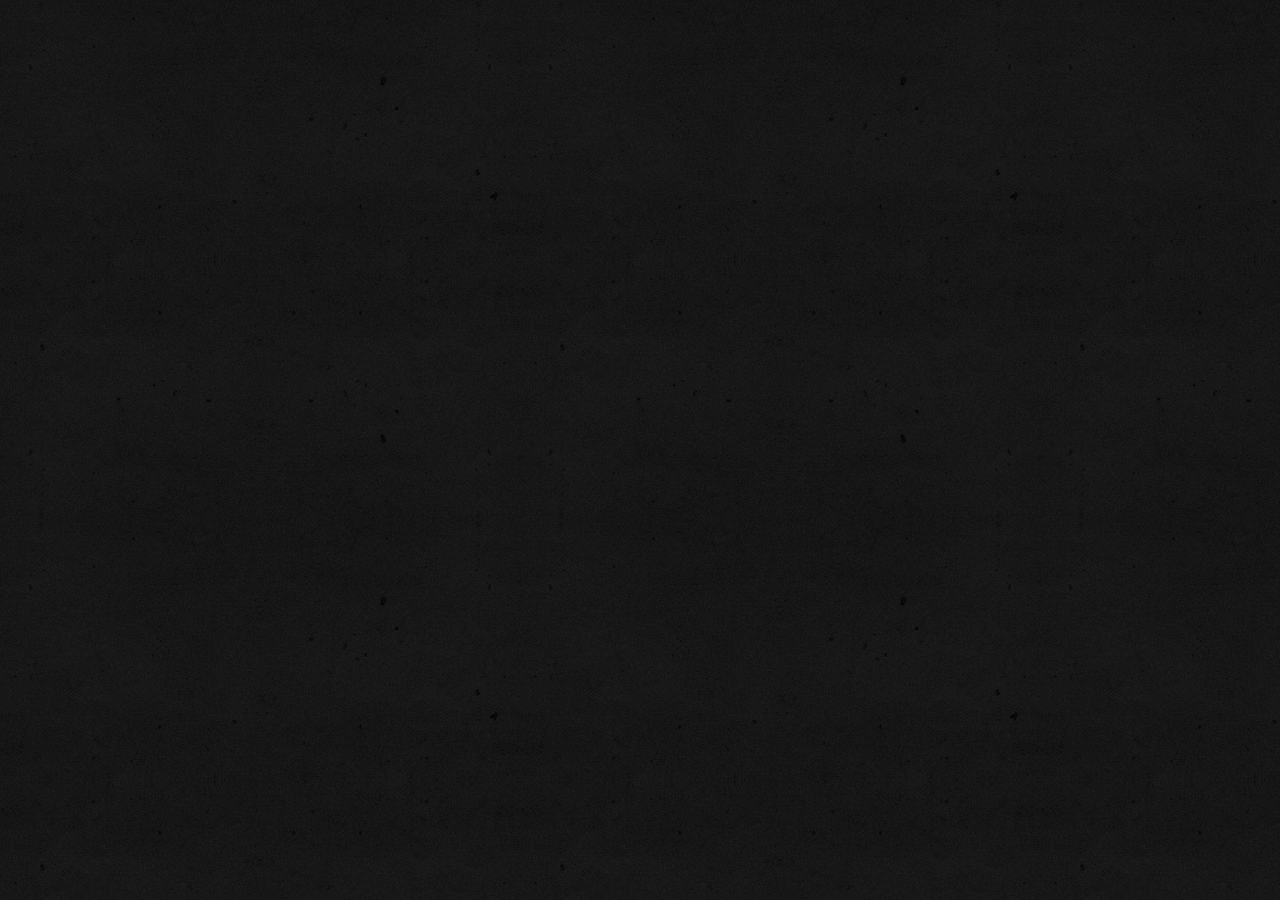
==== index.html @ 07c89851 "Moved code to root" ====
<!doctype html>
<html lang="en">

<head>
    <base href="./">
    <meta charset="utf-8">
    <title>SEO-POT</title>
    <meta name="viewport" content="width=device-width, initial-scale=1">
    <!-- Replace to set custom icon (must be added on angular.json) -->
    <link rel="icon" type="image/x-icon" href="favicon.ico">
</head>

<body>
    <app-root></app-root>
<script type="text/javascript" src="runtime.js"></script><script type="text/javascript" src="polyfills.js"></script><script type="text/javascript" src="styles.js"></script><script type="text/javascript" src="vendor.js"></script><script type="text/javascript" src="main.js"></script></body>

</html>
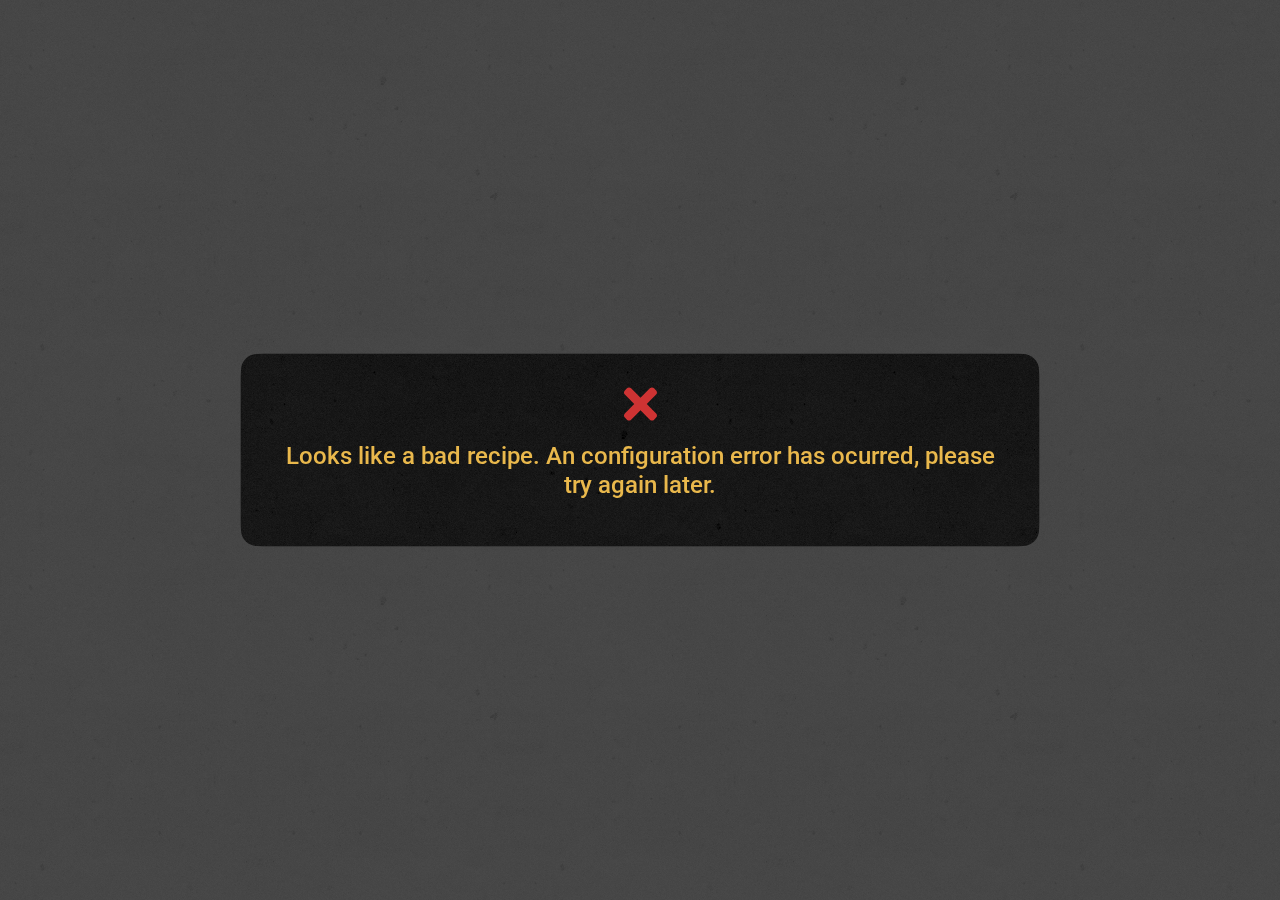
==== commit 2ff3ba1f: "Preparing front to PROD" ====
--- a/index.html
+++ b/index.html
@@ -2,16 +2,16 @@
 <html lang="en">
 
 <head>
-    <base href="./">
+    <base href="/">
     <meta charset="utf-8">
     <title>SEO-POT</title>
     <meta name="viewport" content="width=device-width, initial-scale=1">
     <!-- Replace to set custom icon (must be added on angular.json) -->
     <link rel="icon" type="image/x-icon" href="favicon.ico">
-</head>
+<link rel="stylesheet" href="styles.f78986ed3b0dd00b4188.css"></head>
 
 <body>
     <app-root></app-root>
-<script type="text/javascript" src="runtime.js"></script><script type="text/javascript" src="polyfills.js"></script><script type="text/javascript" src="styles.js"></script><script type="text/javascript" src="vendor.js"></script><script type="text/javascript" src="main.js"></script></body>
+<script type="text/javascript" src="runtime.ec2944dd8b20ec099bf3.js"></script><script type="text/javascript" src="polyfills.30e1af06e0415ccb7e4e.js"></script><script type="text/javascript" src="main.c012e80122e0818bb654.js"></script></body>
 
 </html>--- a/styles.f78986ed3b0dd00b4188.css
+++ b/styles.f78986ed3b0dd00b4188.css
@@ -0,0 +1,6 @@
+@import url(https://fonts.googleapis.com/css?family=Montserrat:700);@import url(https://fonts.googleapis.com/css?family=Roboto);/*!
+ * Bootstrap v4.1.3 (https://getbootstrap.com/)
+ * Copyright 2011-2018 The Bootstrap Authors
+ * Copyright 2011-2018 Twitter, Inc.
+ * Licensed under MIT (https://github.com/twbs/bootstrap/blob/master/LICENSE)
+ */:root{--blue:#007bff;--indigo:#6610f2;--purple:#6f42c1;--pink:#e83e8c;--red:#dc3545;--orange:#fd7e14;--yellow:#ffc107;--green:#28a745;--teal:#20c997;--cyan:#17a2b8;--white:#fff;--gray:#6c757d;--gray-dark:#343a40;--primary:#007bff;--secondary:#6c757d;--success:#28a745;--info:#17a2b8;--warning:#ffc107;--danger:#dc3545;--light:#f8f9fa;--dark:#343a40;--breakpoint-xs:0;--breakpoint-sm:576px;--breakpoint-md:768px;--breakpoint-lg:992px;--breakpoint-xl:1200px;--font-family-sans-serif:-apple-system,BlinkMacSystemFont,"Segoe UI",Roboto,"Helvetica Neue",Arial,sans-serif,"Apple Color Emoji","Segoe UI Emoji","Segoe UI Symbol","Noto Color Emoji";--font-family-monospace:SFMono-Regular,Menlo,Monaco,Consolas,"Liberation Mono","Courier New",monospace}*,::after,::before{box-sizing:border-box}html{font-family:sans-serif;line-height:1.15;-webkit-text-size-adjust:100%;-ms-text-size-adjust:100%;-ms-overflow-style:scrollbar;-webkit-tap-highlight-color:transparent}@-ms-viewport{width:device-width}article,aside,figcaption,figure,footer,header,hgroup,main,nav,section{display:block}body{margin:0;font-family:-apple-system,BlinkMacSystemFont,"Segoe UI",Roboto,"Helvetica Neue",Arial,sans-serif,"Apple Color Emoji","Segoe UI Emoji","Segoe UI Symbol","Noto Color Emoji";line-height:1.5;text-align:left}[tabindex="-1"]:focus{outline:0!important}h1,h2,h3,h4,h5,h6{margin-top:0}dl,ol,p,ul{margin-top:0;margin-bottom:1rem}abbr[data-original-title],abbr[title]{text-decoration:underline;-webkit-text-decoration:underline dotted;text-decoration:underline dotted;cursor:help;border-bottom:0}address{margin-bottom:1rem;font-style:normal;line-height:inherit}ol ol,ol ul,ul ol,ul ul{margin-bottom:0}dt{font-weight:700}dd{margin-bottom:.5rem;margin-left:0}blockquote,figure{margin:0 0 1rem}dfn{font-style:italic}b,strong{font-weight:bolder}sub,sup{position:relative;font-size:75%;line-height:0;vertical-align:baseline}sub{bottom:-.25em}sup{top:-.5em}a{color:#007bff;text-decoration:none;background-color:transparent;-webkit-text-decoration-skip:objects}a:hover{color:#0056b3;text-decoration:underline}a:not([href]):not([tabindex]),a:not([href]):not([tabindex]):focus,a:not([href]):not([tabindex]):hover{color:inherit;text-decoration:none}a:not([href]):not([tabindex]):focus{outline:0}code,kbd,pre,samp{font-family:SFMono-Regular,Menlo,Monaco,Consolas,"Liberation Mono","Courier New",monospace;font-size:1em}pre{margin-top:0;margin-bottom:1rem;overflow:auto;-ms-overflow-style:scrollbar}img{vertical-align:middle;border-style:none}svg{overflow:hidden;vertical-align:middle}table{border-collapse:collapse}caption{padding-top:.75rem;padding-bottom:.75rem;color:#6c757d;text-align:left;caption-side:bottom}th{text-align:inherit}label{display:inline-block;margin-bottom:.5rem}button{border-radius:0}button:focus{outline:dotted 1px;outline:-webkit-focus-ring-color auto 5px}button,input,optgroup,select,textarea{margin:0;font-family:inherit;font-size:inherit;line-height:inherit}button,input{overflow:visible}button,select{text-transform:none}[type=reset],[type=submit],button,html [type=button]{-webkit-appearance:button}[type=button]::-moz-focus-inner,[type=reset]::-moz-focus-inner,[type=submit]::-moz-focus-inner,button::-moz-focus-inner{padding:0;border-style:none}input[type=checkbox],input[type=radio]{box-sizing:border-box;padding:0}input[type=date],input[type=datetime-local],input[type=month],input[type=time]{-webkit-appearance:listbox}textarea{overflow:auto;resize:vertical}fieldset{min-width:0;padding:0;margin:0;border:0}legend{display:block;width:100%;max-width:100%;padding:0;margin-bottom:.5rem;font-size:1.5rem;line-height:inherit;color:inherit;white-space:normal}progress{vertical-align:baseline}[type=number]::-webkit-inner-spin-button,[type=number]::-webkit-outer-spin-button{height:auto}[type=search]{outline-offset:-2px;-webkit-appearance:none}[type=search]::-webkit-search-cancel-button,[type=search]::-webkit-search-decoration{-webkit-appearance:none}::-webkit-file-upload-button{font:inherit;-webkit-appearance:button}output{display:inline-block}summary{display:list-item;cursor:pointer}template{display:none}[hidden]{display:none!important}.h1,.h2,.h3,.h4,.h5,.h6,h1,h2,h3,h4,h5,h6{margin-bottom:.5rem;font-family:inherit;font-weight:500;line-height:1.2;color:inherit}.h1,h1{font-size:2.5rem}.h2,h2{font-size:2rem}.h3,h3{font-size:1.75rem}.h4,h4{font-size:1.5rem}.h5,h5{font-size:1.25rem}.h6,h6{font-size:1rem}.lead{font-size:1.25rem;font-weight:300}.display-1{font-size:6rem;font-weight:300;line-height:1.2}.display-2{font-size:5.5rem;font-weight:300;line-height:1.2}.display-3{font-size:4.5rem;font-weight:300;line-height:1.2}.display-4{font-size:3.5rem;font-weight:300;line-height:1.2}hr{box-sizing:content-box;height:0;overflow:visible;margin-top:1rem;margin-bottom:1rem;border:0;border-top:1px solid rgba(0,0,0,.1)}.small,small{font-size:80%;font-weight:400}.mark,mark{padding:.2em;background-color:#fcf8e3}.list-inline,.list-unstyled{padding-left:0;list-style:none}.list-inline-item{display:inline-block}.list-inline-item:not(:last-child){margin-right:.5rem}.initialism{font-size:90%;text-transform:uppercase}.blockquote{margin-bottom:1rem;font-size:1.25rem}.blockquote-footer{display:block;font-size:80%;color:#6c757d}.blockquote-footer::before{content:"\2014 \00A0"}.img-fluid{max-width:100%;height:auto}.img-thumbnail{padding:.25rem;background-color:#fff;border:1px solid #dee2e6;border-radius:.25rem;max-width:100%;height:auto}.figure{display:inline-block}.figure-img{margin-bottom:.5rem;line-height:1}.figure-caption{font-size:90%;color:#6c757d}code{font-size:87.5%;color:#e83e8c;word-break:break-word}a>code{color:inherit}kbd{padding:.2rem .4rem;font-size:87.5%;color:#fff;background-color:#212529;border-radius:.2rem}kbd kbd{padding:0;font-size:100%;font-weight:700}pre{display:block;font-size:87.5%;color:#212529}pre code{font-size:inherit;color:inherit;word-break:normal}.pre-scrollable{max-height:340px;overflow-y:scroll}.container{width:100%;padding-right:15px;padding-left:15px;margin-right:auto;margin-left:auto}@media (min-width:576px){.container{max-width:540px}}@media (min-width:768px){.container{max-width:720px}}@media (min-width:992px){.container{max-width:960px}}@media (min-width:1200px){.container{max-width:1140px}}.container-fluid{width:100%;padding-right:15px;padding-left:15px;margin-right:auto;margin-left:auto}.row{display:flex;flex-wrap:wrap;margin-right:-15px;margin-left:-15px}.no-gutters{margin-right:0;margin-left:0}.no-gutters>.col,.no-gutters>[class*=col-]{padding-right:0;padding-left:0}.col,.col-1,.col-10,.col-11,.col-12,.col-2,.col-3,.col-4,.col-5,.col-6,.col-7,.col-8,.col-9,.col-auto,.col-lg,.col-lg-1,.col-lg-10,.col-lg-11,.col-lg-12,.col-lg-2,.col-lg-3,.col-lg-4,.col-lg-5,.col-lg-6,.col-lg-7,.col-lg-8,.col-lg-9,.col-lg-auto,.col-md,.col-md-1,.col-md-10,.col-md-11,.col-md-12,.col-md-2,.col-md-3,.col-md-4,.col-md-5,.col-md-6,.col-md-7,.col-md-8,.col-md-9,.col-md-auto,.col-sm,.col-sm-1,.col-sm-10,.col-sm-11,.col-sm-12,.col-sm-2,.col-sm-3,.col-sm-4,.col-sm-5,.col-sm-6,.col-sm-7,.col-sm-8,.col-sm-9,.col-sm-auto,.col-xl,.col-xl-1,.col-xl-10,.col-xl-11,.col-xl-12,.col-xl-2,.col-xl-3,.col-xl-4,.col-xl-5,.col-xl-6,.col-xl-7,.col-xl-8,.col-xl-9,.col-xl-auto{position:relative;width:100%;min-height:1px;padding-right:15px;padding-left:15px}.col{flex-basis:0;flex-grow:1;max-width:100%}.col-auto{flex:0 0 auto;width:auto;max-width:none}.col-1{flex:0 0 8.33333333%;max-width:8.33333333%}.col-2{flex:0 0 16.66666667%;max-width:16.66666667%}.col-3{flex:0 0 25%;max-width:25%}.col-4{flex:0 0 33.33333333%;max-width:33.33333333%}.col-5{flex:0 0 41.66666667%;max-width:41.66666667%}.col-6{flex:0 0 50%;max-width:50%}.col-7{flex:0 0 58.33333333%;max-width:58.33333333%}.col-8{flex:0 0 66.66666667%;max-width:66.66666667%}.col-9{flex:0 0 75%;max-width:75%}.col-10{flex:0 0 83.33333333%;max-width:83.33333333%}.col-11{flex:0 0 91.66666667%;max-width:91.66666667%}.col-12{flex:0 0 100%;max-width:100%}.order-first{order:-1}.order-last{order:13}.order-0{order:0}.order-1{order:1}.order-2{order:2}.order-3{order:3}.order-4{order:4}.order-5{order:5}.order-6{order:6}.order-7{order:7}.order-8{order:8}.order-9{order:9}.order-10{order:10}.order-11{order:11}.order-12{order:12}.offset-1{margin-left:8.33333333%}.offset-2{margin-left:16.66666667%}.offset-3{margin-left:25%}.offset-4{margin-left:33.33333333%}.offset-5{margin-left:41.66666667%}.offset-6{margin-left:50%}.offset-7{margin-left:58.33333333%}.offset-8{margin-left:66.66666667%}.offset-9{margin-left:75%}.offset-10{margin-left:83.33333333%}.offset-11{margin-left:91.66666667%}@media (min-width:576px){.col-sm{flex-basis:0;flex-grow:1;max-width:100%}.col-sm-auto{flex:0 0 auto;width:auto;max-width:none}.col-sm-1{flex:0 0 8.33333333%;max-width:8.33333333%}.col-sm-2{flex:0 0 16.66666667%;max-width:16.66666667%}.col-sm-3{flex:0 0 25%;max-width:25%}.col-sm-4{flex:0 0 33.33333333%;max-width:33.33333333%}.col-sm-5{flex:0 0 41.66666667%;max-width:41.66666667%}.col-sm-6{flex:0 0 50%;max-width:50%}.col-sm-7{flex:0 0 58.33333333%;max-width:58.33333333%}.col-sm-8{flex:0 0 66.66666667%;max-width:66.66666667%}.col-sm-9{flex:0 0 75%;max-width:75%}.col-sm-10{flex:0 0 83.33333333%;max-width:83.33333333%}.col-sm-11{flex:0 0 91.66666667%;max-width:91.66666667%}.col-sm-12{flex:0 0 100%;max-width:100%}.order-sm-first{order:-1}.order-sm-last{order:13}.order-sm-0{order:0}.order-sm-1{order:1}.order-sm-2{order:2}.order-sm-3{order:3}.order-sm-4{order:4}.order-sm-5{order:5}.order-sm-6{order:6}.order-sm-7{order:7}.order-sm-8{order:8}.order-sm-9{order:9}.order-sm-10{order:10}.order-sm-11{order:11}.order-sm-12{order:12}.offset-sm-0{margin-left:0}.offset-sm-1{margin-left:8.33333333%}.offset-sm-2{margin-left:16.66666667%}.offset-sm-3{margin-left:25%}.offset-sm-4{margin-left:33.33333333%}.offset-sm-5{margin-left:41.66666667%}.offset-sm-6{margin-left:50%}.offset-sm-7{margin-left:58.33333333%}.offset-sm-8{margin-left:66.66666667%}.offset-sm-9{margin-left:75%}.offset-sm-10{margin-left:83.33333333%}.offset-sm-11{margin-left:91.66666667%}}@media (min-width:768px){.col-md{flex-basis:0;flex-grow:1;max-width:100%}.col-md-auto{flex:0 0 auto;width:auto;max-width:none}.col-md-1{flex:0 0 8.33333333%;max-width:8.33333333%}.col-md-2{flex:0 0 16.66666667%;max-width:16.66666667%}.col-md-3{flex:0 0 25%;max-width:25%}.col-md-4{flex:0 0 33.33333333%;max-width:33.33333333%}.col-md-5{flex:0 0 41.66666667%;max-width:41.66666667%}.col-md-6{flex:0 0 50%;max-width:50%}.col-md-7{flex:0 0 58.33333333%;max-width:58.33333333%}.col-md-8{flex:0 0 66.66666667%;max-width:66.66666667%}.col-md-9{flex:0 0 75%;max-width:75%}.col-md-10{flex:0 0 83.33333333%;max-width:83.33333333%}.col-md-11{flex:0 0 91.66666667%;max-width:91.66666667%}.col-md-12{flex:0 0 100%;max-width:100%}.order-md-first{order:-1}.order-md-last{order:13}.order-md-0{order:0}.order-md-1{order:1}.order-md-2{order:2}.order-md-3{order:3}.order-md-4{order:4}.order-md-5{order:5}.order-md-6{order:6}.order-md-7{order:7}.order-md-8{order:8}.order-md-9{order:9}.order-md-10{order:10}.order-md-11{order:11}.order-md-12{order:12}.offset-md-0{margin-left:0}.offset-md-1{margin-left:8.33333333%}.offset-md-2{margin-left:16.66666667%}.offset-md-3{margin-left:25%}.offset-md-4{margin-left:33.33333333%}.offset-md-5{margin-left:41.66666667%}.offset-md-6{margin-left:50%}.offset-md-7{margin-left:58.33333333%}.offset-md-8{margin-left:66.66666667%}.offset-md-9{margin-left:75%}.offset-md-10{margin-left:83.33333333%}.offset-md-11{margin-left:91.66666667%}}@media (min-width:992px){.col-lg{flex-basis:0;flex-grow:1;max-width:100%}.col-lg-auto{flex:0 0 auto;width:auto;max-width:none}.col-lg-1{flex:0 0 8.33333333%;max-width:8.33333333%}.col-lg-2{flex:0 0 16.66666667%;max-width:16.66666667%}.col-lg-3{flex:0 0 25%;max-width:25%}.col-lg-4{flex:0 0 33.33333333%;max-width:33.33333333%}.col-lg-5{flex:0 0 41.66666667%;max-width:41.66666667%}.col-lg-6{flex:0 0 50%;max-width:50%}.col-lg-7{flex:0 0 58.33333333%;max-width:58.33333333%}.col-lg-8{flex:0 0 66.66666667%;max-width:66.66666667%}.col-lg-9{flex:0 0 75%;max-width:75%}.col-lg-10{flex:0 0 83.33333333%;max-width:83.33333333%}.col-lg-11{flex:0 0 91.66666667%;max-width:91.66666667%}.col-lg-12{flex:0 0 100%;max-width:100%}.order-lg-first{order:-1}.order-lg-last{order:13}.order-lg-0{order:0}.order-lg-1{order:1}.order-lg-2{order:2}.order-lg-3{order:3}.order-lg-4{order:4}.order-lg-5{order:5}.order-lg-6{order:6}.order-lg-7{order:7}.order-lg-8{order:8}.order-lg-9{order:9}.order-lg-10{order:10}.order-lg-11{order:11}.order-lg-12{order:12}.offset-lg-0{margin-left:0}.offset-lg-1{margin-left:8.33333333%}.offset-lg-2{margin-left:16.66666667%}.offset-lg-3{margin-left:25%}.offset-lg-4{margin-left:33.33333333%}.offset-lg-5{margin-left:41.66666667%}.offset-lg-6{margin-left:50%}.offset-lg-7{margin-left:58.33333333%}.offset-lg-8{margin-left:66.66666667%}.offset-lg-9{margin-left:75%}.offset-lg-10{margin-left:83.33333333%}.offset-lg-11{margin-left:91.66666667%}}@media (min-width:1200px){.col-xl{flex-basis:0;flex-grow:1;max-width:100%}.col-xl-auto{flex:0 0 auto;width:auto;max-width:none}.col-xl-1{flex:0 0 8.33333333%;max-width:8.33333333%}.col-xl-2{flex:0 0 16.66666667%;max-width:16.66666667%}.col-xl-3{flex:0 0 25%;max-width:25%}.col-xl-4{flex:0 0 33.33333333%;max-width:33.33333333%}.col-xl-5{flex:0 0 41.66666667%;max-width:41.66666667%}.col-xl-6{flex:0 0 50%;max-width:50%}.col-xl-7{flex:0 0 58.33333333%;max-width:58.33333333%}.col-xl-8{flex:0 0 66.66666667%;max-width:66.66666667%}.col-xl-9{flex:0 0 75%;max-width:75%}.col-xl-10{flex:0 0 83.33333333%;max-width:83.33333333%}.col-xl-11{flex:0 0 91.66666667%;max-width:91.66666667%}.col-xl-12{flex:0 0 100%;max-width:100%}.order-xl-first{order:-1}.order-xl-last{order:13}.order-xl-0{order:0}.order-xl-1{order:1}.order-xl-2{order:2}.order-xl-3{order:3}.order-xl-4{order:4}.order-xl-5{order:5}.order-xl-6{order:6}.order-xl-7{order:7}.order-xl-8{order:8}.order-xl-9{order:9}.order-xl-10{order:10}.order-xl-11{order:11}.order-xl-12{order:12}.offset-xl-0{margin-left:0}.offset-xl-1{margin-left:8.33333333%}.offset-xl-2{margin-left:16.66666667%}.offset-xl-3{margin-left:25%}.offset-xl-4{margin-left:33.33333333%}.offset-xl-5{margin-left:41.66666667%}.offset-xl-6{margin-left:50%}.offset-xl-7{margin-left:58.33333333%}.offset-xl-8{margin-left:66.66666667%}.offset-xl-9{margin-left:75%}.offset-xl-10{margin-left:83.33333333%}.offset-xl-11{margin-left:91.66666667%}}.table{width:100%;margin-bottom:1rem;background-color:transparent}.table td,.table th{padding:.75rem;vertical-align:top;border-top:1px solid #dee2e6}.table thead th{vertical-align:bottom;border-bottom:2px solid #dee2e6}.table tbody+tbody{border-top:2px solid #dee2e6}.table .table{background-color:#fff}.table-sm td,.table-sm th{padding:.3rem}.table-bordered,.table-bordered td,.table-bordered th{border:1px solid #dee2e6}.table-bordered thead td,.table-bordered thead th{border-bottom-width:2px}.table-borderless tbody+tbody,.table-borderless td,.table-borderless th,.table-borderless thead th{border:0}.table-striped tbody tr:nth-of-type(odd){background-color:rgba(0,0,0,.05)}.table-hover tbody tr:hover{background-color:rgba(0,0,0,.075)}.table-primary,.table-primary>td,.table-primary>th{background-color:#b8daff}.table-hover .table-primary:hover,.table-hover .table-primary:hover>td,.table-hover .table-primary:hover>th{background-color:#9fcdff}.table-secondary,.table-secondary>td,.table-secondary>th{background-color:#d6d8db}.table-hover .table-secondary:hover,.table-hover .table-secondary:hover>td,.table-hover .table-secondary:hover>th{background-color:#c8cbcf}.table-success,.table-success>td,.table-success>th{background-color:#c3e6cb}.table-hover .table-success:hover,.table-hover .table-success:hover>td,.table-hover .table-success:hover>th{background-color:#b1dfbb}.table-info,.table-info>td,.table-info>th{background-color:#bee5eb}.table-hover .table-info:hover,.table-hover .table-info:hover>td,.table-hover .table-info:hover>th{background-color:#abdde5}.table-warning,.table-warning>td,.table-warning>th{background-color:#ffeeba}.table-hover .table-warning:hover,.table-hover .table-warning:hover>td,.table-hover .table-warning:hover>th{background-color:#ffe8a1}.table-danger,.table-danger>td,.table-danger>th{background-color:#f5c6cb}.table-hover .table-danger:hover,.table-hover .table-danger:hover>td,.table-hover .table-danger:hover>th{background-color:#f1b0b7}.table-light,.table-light>td,.table-light>th{background-color:#fdfdfe}.table-hover .table-light:hover,.table-hover .table-light:hover>td,.table-hover .table-light:hover>th{background-color:#ececf6}.table-dark,.table-dark>td,.table-dark>th{background-color:#c6c8ca}.table-hover .table-dark:hover,.table-hover .table-dark:hover>td,.table-hover .table-dark:hover>th{background-color:#b9bbbe}.table-active,.table-active>td,.table-active>th,.table-hover .table-active:hover,.table-hover .table-active:hover>td,.table-hover .table-active:hover>th{background-color:rgba(0,0,0,.075)}.table .thead-dark th{color:#fff;background-color:#212529;border-color:#32383e}.table .thead-light th{color:#495057;background-color:#e9ecef;border-color:#dee2e6}.table-dark{color:#fff;background-color:#212529}.table-dark td,.table-dark th,.table-dark thead th{border-color:#32383e}.table-dark.table-bordered{border:0}.table-dark.table-striped tbody tr:nth-of-type(odd){background-color:rgba(255,255,255,.05)}.table-dark.table-hover tbody tr:hover{background-color:rgba(255,255,255,.075)}@media (max-width:575.98px){.table-responsive-sm{display:block;width:100%;overflow-x:auto;-webkit-overflow-scrolling:touch;-ms-overflow-style:-ms-autohiding-scrollbar}.table-responsive-sm>.table-bordered{border:0}}@media (max-width:767.98px){.table-responsive-md{display:block;width:100%;overflow-x:auto;-webkit-overflow-scrolling:touch;-ms-overflow-style:-ms-autohiding-scrollbar}.table-responsive-md>.table-bordered{border:0}}@media (max-width:991.98px){.table-responsive-lg{display:block;width:100%;overflow-x:auto;-webkit-overflow-scrolling:touch;-ms-overflow-style:-ms-autohiding-scrollbar}.table-responsive-lg>.table-bordered{border:0}}@media (max-width:1199.98px){.table-responsive-xl{display:block;width:100%;overflow-x:auto;-webkit-overflow-scrolling:touch;-ms-overflow-style:-ms-autohiding-scrollbar}.table-responsive-xl>.table-bordered{border:0}}.table-responsive{display:block;width:100%;overflow-x:auto;-webkit-overflow-scrolling:touch;-ms-overflow-style:-ms-autohiding-scrollbar}.table-responsive>.table-bordered{border:0}.form-control{display:block;width:100%;height:calc(2.25rem + 2px);padding:.375rem .75rem;font-size:1rem;line-height:1.5;color:#495057;background-color:#fff;background-clip:padding-box;border:1px solid #ced4da;border-radius:.25rem;transition:border-color .15s ease-in-out,box-shadow .15s ease-in-out}@media screen and (prefers-reduced-motion:reduce){.form-control{transition:none}}.form-control::-ms-expand{background-color:transparent;border:0}.form-control:focus{color:#495057;background-color:#fff;border-color:#80bdff;outline:0;box-shadow:0 0 0 .2rem rgba(0,123,255,.25)}.form-control::-webkit-input-placeholder{color:#6c757d;opacity:1}.form-control::-ms-input-placeholder{color:#6c757d;opacity:1}.form-control::placeholder{color:#6c757d;opacity:1}.form-control:disabled,.form-control[readonly]{background-color:#e9ecef;opacity:1}select.form-control:focus::-ms-value{color:#495057;background-color:#fff}.form-control-file,.form-control-range{display:block;width:100%}.col-form-label{padding-top:calc(.375rem + 1px);padding-bottom:calc(.375rem + 1px);margin-bottom:0;font-size:inherit;line-height:1.5}.col-form-label-lg{padding-top:calc(.5rem + 1px);padding-bottom:calc(.5rem + 1px);font-size:1.25rem;line-height:1.5}.col-form-label-sm{padding-top:calc(.25rem + 1px);padding-bottom:calc(.25rem + 1px);font-size:.875rem;line-height:1.5}.form-control-plaintext{display:block;width:100%;padding-top:.375rem;padding-bottom:.375rem;margin-bottom:0;line-height:1.5;color:#212529;background-color:transparent;border:solid transparent;border-width:1px 0}.form-control-plaintext.form-control-lg,.form-control-plaintext.form-control-sm{padding-right:0;padding-left:0}.form-control-sm{height:calc(1.8125rem + 2px);padding:.25rem .5rem;font-size:.875rem;line-height:1.5;border-radius:.2rem}.form-control-lg{height:calc(2.875rem + 2px);padding:.5rem 1rem;font-size:1.25rem;line-height:1.5;border-radius:.3rem}select.form-control[multiple],select.form-control[size],textarea.form-control{height:auto}.form-group{margin-bottom:1rem}.form-text{display:block;margin-top:.25rem}.form-row{display:flex;flex-wrap:wrap;margin-right:-5px;margin-left:-5px}.form-row>.col,.form-row>[class*=col-]{padding-right:5px;padding-left:5px}.form-check{position:relative;display:block;padding-left:1.25rem}.form-check-input{position:absolute;margin-top:.3rem;margin-left:-1.25rem}.form-check-input:disabled~.form-check-label{color:#6c757d}.form-check-label{margin-bottom:0}.form-check-inline{display:inline-flex;align-items:center;padding-left:0;margin-right:.75rem}.form-check-inline .form-check-input{position:static;margin-top:0;margin-right:.3125rem;margin-left:0}.valid-feedback{display:none;width:100%;margin-top:.25rem;font-size:80%;color:#28a745}.valid-tooltip{position:absolute;top:100%;z-index:5;display:none;max-width:100%;padding:.25rem .5rem;margin-top:.1rem;font-size:.875rem;line-height:1.5;color:#fff;background-color:rgba(40,167,69,.9);border-radius:.25rem}.custom-select.is-valid,.form-control.is-valid,.was-validated .custom-select:valid,.was-validated .form-control:valid{border-color:#28a745}.custom-select.is-valid:focus,.form-control.is-valid:focus,.was-validated .custom-select:valid:focus,.was-validated .form-control:valid:focus{border-color:#28a745;box-shadow:0 0 0 .2rem rgba(40,167,69,.25)}.custom-select.is-valid~.valid-feedback,.custom-select.is-valid~.valid-tooltip,.form-control.is-valid~.valid-feedback,.form-control.is-valid~.valid-tooltip,.was-validated .custom-select:valid~.valid-feedback,.was-validated .custom-select:valid~.valid-tooltip,.was-validated .form-control:valid~.valid-feedback,.was-validated .form-control:valid~.valid-tooltip{display:block}.form-control-file.is-valid~.valid-feedback,.form-control-file.is-valid~.valid-tooltip,.was-validated .form-control-file:valid~.valid-feedback,.was-validated .form-control-file:valid~.valid-tooltip{display:block}.form-check-input.is-valid~.form-check-label,.was-validated .form-check-input:valid~.form-check-label{color:#28a745}.form-check-input.is-valid~.valid-feedback,.form-check-input.is-valid~.valid-tooltip,.was-validated .form-check-input:valid~.valid-feedback,.was-validated .form-check-input:valid~.valid-tooltip{display:block}.custom-control-input.is-valid~.custom-control-label,.was-validated .custom-control-input:valid~.custom-control-label{color:#28a745}.custom-control-input.is-valid~.custom-control-label::before,.was-validated .custom-control-input:valid~.custom-control-label::before{background-color:#71dd8a}.custom-control-input.is-valid~.valid-feedback,.custom-control-input.is-valid~.valid-tooltip,.was-validated .custom-control-input:valid~.valid-feedback,.was-validated .custom-control-input:valid~.valid-tooltip{display:block}.custom-control-input.is-valid:checked~.custom-control-label::before,.was-validated .custom-control-input:valid:checked~.custom-control-label::before{background-color:#34ce57}.custom-control-input.is-valid:focus~.custom-control-label::before,.was-validated .custom-control-input:valid:focus~.custom-control-label::before{box-shadow:0 0 0 1px #fff,0 0 0 .2rem rgba(40,167,69,.25)}.custom-file-input.is-valid~.custom-file-label,.was-validated .custom-file-input:valid~.custom-file-label{border-color:#28a745}.custom-file-input.is-valid~.custom-file-label::after,.was-validated .custom-file-input:valid~.custom-file-label::after{border-color:inherit}.custom-file-input.is-valid~.valid-feedback,.custom-file-input.is-valid~.valid-tooltip,.was-validated .custom-file-input:valid~.valid-feedback,.was-validated .custom-file-input:valid~.valid-tooltip{display:block}.custom-file-input.is-valid:focus~.custom-file-label,.was-validated .custom-file-input:valid:focus~.custom-file-label{box-shadow:0 0 0 .2rem rgba(40,167,69,.25)}.invalid-feedback{display:none;width:100%;margin-top:.25rem;font-size:80%;color:#dc3545}.invalid-tooltip{position:absolute;top:100%;z-index:5;display:none;max-width:100%;padding:.25rem .5rem;margin-top:.1rem;font-size:.875rem;line-height:1.5;color:#fff;background-color:rgba(220,53,69,.9);border-radius:.25rem}.custom-select.is-invalid,.form-control.is-invalid,.was-validated .custom-select:invalid,.was-validated .form-control:invalid{border-color:#dc3545}.custom-select.is-invalid:focus,.form-control.is-invalid:focus,.was-validated .custom-select:invalid:focus,.was-validated .form-control:invalid:focus{border-color:#dc3545;box-shadow:0 0 0 .2rem rgba(220,53,69,.25)}.custom-select.is-invalid~.invalid-feedback,.custom-select.is-invalid~.invalid-tooltip,.form-control.is-invalid~.invalid-feedback,.form-control.is-invalid~.invalid-tooltip,.was-validated .custom-select:invalid~.invalid-feedback,.was-validated .custom-select:invalid~.invalid-tooltip,.was-validated .form-control:invalid~.invalid-feedback,.was-validated .form-control:invalid~.invalid-tooltip{display:block}.form-control-file.is-invalid~.invalid-feedback,.form-control-file.is-invalid~.invalid-tooltip,.was-validated .form-control-file:invalid~.invalid-feedback,.was-validated .form-control-file:invalid~.invalid-tooltip{display:block}.form-check-input.is-invalid~.form-check-label,.was-validated .form-check-input:invalid~.form-check-label{color:#dc3545}.form-check-input.is-invalid~.invalid-feedback,.form-check-input.is-invalid~.invalid-tooltip,.was-validated .form-check-input:invalid~.invalid-feedback,.was-validated .form-check-input:invalid~.invalid-tooltip{display:block}.custom-control-input.is-invalid~.custom-control-label,.was-validated .custom-control-input:invalid~.custom-control-label{color:#dc3545}.custom-control-input.is-invalid~.custom-control-label::before,.was-validated .custom-control-input:invalid~.custom-control-label::before{background-color:#efa2a9}.custom-control-input.is-invalid~.invalid-feedback,.custom-control-input.is-invalid~.invalid-tooltip,.was-validated .custom-control-input:invalid~.invalid-feedback,.was-validated .custom-control-input:invalid~.invalid-tooltip{display:block}.custom-control-input.is-invalid:checked~.custom-control-label::before,.was-validated .custom-control-input:invalid:checked~.custom-control-label::before{background-color:#e4606d}.custom-control-input.is-invalid:focus~.custom-control-label::before,.was-validated .custom-control-input:invalid:focus~.custom-control-label::before{box-shadow:0 0 0 1px #fff,0 0 0 .2rem rgba(220,53,69,.25)}.custom-file-input.is-invalid~.custom-file-label,.was-validated .custom-file-input:invalid~.custom-file-label{border-color:#dc3545}.custom-file-input.is-invalid~.custom-file-label::after,.was-validated .custom-file-input:invalid~.custom-file-label::after{border-color:inherit}.custom-file-input.is-invalid~.invalid-feedback,.custom-file-input.is-invalid~.invalid-tooltip,.was-validated .custom-file-input:invalid~.invalid-feedback,.was-validated .custom-file-input:invalid~.invalid-tooltip{display:block}.custom-file-input.is-invalid:focus~.custom-file-label,.was-validated .custom-file-input:invalid:focus~.custom-file-label{box-shadow:0 0 0 .2rem rgba(220,53,69,.25)}.form-inline{display:flex;flex-flow:row wrap;align-items:center}.form-inline .form-check{width:100%}@media (min-width:576px){.form-inline label{display:flex;align-items:center;justify-content:center;margin-bottom:0}.form-inline .form-group{display:flex;flex:0 0 auto;flex-flow:row wrap;align-items:center;margin-bottom:0}.form-inline .form-control{display:inline-block;width:auto;vertical-align:middle}.form-inline .form-control-plaintext{display:inline-block}.form-inline .custom-select,.form-inline .input-group{width:auto}.form-inline .form-check{display:flex;align-items:center;justify-content:center;width:auto;padding-left:0}.form-inline .form-check-input{position:relative;margin-top:0;margin-right:.25rem;margin-left:0}.form-inline .custom-control{align-items:center;justify-content:center}.form-inline .custom-control-label{margin-bottom:0}}.btn{display:inline-block;font-weight:400;text-align:center;white-space:nowrap;vertical-align:middle;-webkit-user-select:none;-moz-user-select:none;-ms-user-select:none;user-select:none;border:1px solid transparent;padding:.375rem .75rem;font-size:1rem;line-height:1.5;border-radius:.25rem;transition:color .15s ease-in-out,background-color .15s ease-in-out,border-color .15s ease-in-out,box-shadow .15s ease-in-out}@media screen and (prefers-reduced-motion:reduce){.btn{transition:none}}.btn:focus,.btn:hover{text-decoration:none}.btn.focus,.btn:focus{outline:0;box-shadow:0 0 0 .2rem rgba(0,123,255,.25)}.btn.disabled,.btn:disabled{opacity:.65}.btn:not(:disabled):not(.disabled){cursor:pointer}a.btn.disabled,fieldset:disabled a.btn{pointer-events:none}.btn-primary{color:#fff;background-color:#007bff;border-color:#007bff}.btn-primary:hover{color:#fff;background-color:#0069d9;border-color:#0062cc}.btn-primary.focus,.btn-primary:focus{box-shadow:0 0 0 .2rem rgba(0,123,255,.5)}.btn-primary.disabled,.btn-primary:disabled{color:#fff;background-color:#007bff;border-color:#007bff}.btn-primary:not(:disabled):not(.disabled).active,.btn-primary:not(:disabled):not(.disabled):active,.show>.btn-primary.dropdown-toggle{color:#fff;background-color:#0062cc;border-color:#005cbf}.btn-primary:not(:disabled):not(.disabled).active:focus,.btn-primary:not(:disabled):not(.disabled):active:focus,.show>.btn-primary.dropdown-toggle:focus{box-shadow:0 0 0 .2rem rgba(0,123,255,.5)}.btn-secondary{color:#fff;background-color:#6c757d;border-color:#6c757d}.btn-secondary:hover{color:#fff;background-color:#5a6268;border-color:#545b62}.btn-secondary.focus,.btn-secondary:focus{box-shadow:0 0 0 .2rem rgba(108,117,125,.5)}.btn-secondary.disabled,.btn-secondary:disabled{color:#fff;background-color:#6c757d;border-color:#6c757d}.btn-secondary:not(:disabled):not(.disabled).active,.btn-secondary:not(:disabled):not(.disabled):active,.show>.btn-secondary.dropdown-toggle{color:#fff;background-color:#545b62;border-color:#4e555b}.btn-secondary:not(:disabled):not(.disabled).active:focus,.btn-secondary:not(:disabled):not(.disabled):active:focus,.show>.btn-secondary.dropdown-toggle:focus{box-shadow:0 0 0 .2rem rgba(108,117,125,.5)}.btn-success{color:#fff;background-color:#28a745;border-color:#28a745}.btn-success:hover{color:#fff;background-color:#218838;border-color:#1e7e34}.btn-success.focus,.btn-success:focus{box-shadow:0 0 0 .2rem rgba(40,167,69,.5)}.btn-success.disabled,.btn-success:disabled{color:#fff;background-color:#28a745;border-color:#28a745}.btn-success:not(:disabled):not(.disabled).active,.btn-success:not(:disabled):not(.disabled):active,.show>.btn-success.dropdown-toggle{color:#fff;background-color:#1e7e34;border-color:#1c7430}.btn-success:not(:disabled):not(.disabled).active:focus,.btn-success:not(:disabled):not(.disabled):active:focus,.show>.btn-success.dropdown-toggle:focus{box-shadow:0 0 0 .2rem rgba(40,167,69,.5)}.btn-info{color:#fff;background-color:#17a2b8;border-color:#17a2b8}.btn-info:hover{color:#fff;background-color:#138496;border-color:#117a8b}.btn-info.focus,.btn-info:focus{box-shadow:0 0 0 .2rem rgba(23,162,184,.5)}.btn-info.disabled,.btn-info:disabled{color:#fff;background-color:#17a2b8;border-color:#17a2b8}.btn-info:not(:disabled):not(.disabled).active,.btn-info:not(:disabled):not(.disabled):active,.show>.btn-info.dropdown-toggle{color:#fff;background-color:#117a8b;border-color:#10707f}.btn-info:not(:disabled):not(.disabled).active:focus,.btn-info:not(:disabled):not(.disabled):active:focus,.show>.btn-info.dropdown-toggle:focus{box-shadow:0 0 0 .2rem rgba(23,162,184,.5)}.btn-warning{color:#212529;background-color:#ffc107;border-color:#ffc107}.btn-warning:hover{color:#212529;background-color:#e0a800;border-color:#d39e00}.btn-warning.focus,.btn-warning:focus{box-shadow:0 0 0 .2rem rgba(255,193,7,.5)}.btn-warning.disabled,.btn-warning:disabled{color:#212529;background-color:#ffc107;border-color:#ffc107}.btn-warning:not(:disabled):not(.disabled).active,.btn-warning:not(:disabled):not(.disabled):active,.show>.btn-warning.dropdown-toggle{color:#212529;background-color:#d39e00;border-color:#c69500}.btn-warning:not(:disabled):not(.disabled).active:focus,.btn-warning:not(:disabled):not(.disabled):active:focus,.show>.btn-warning.dropdown-toggle:focus{box-shadow:0 0 0 .2rem rgba(255,193,7,.5)}.btn-danger{color:#fff;background-color:#dc3545;border-color:#dc3545}.btn-danger:hover{color:#fff;background-color:#c82333;border-color:#bd2130}.btn-danger.focus,.btn-danger:focus{box-shadow:0 0 0 .2rem rgba(220,53,69,.5)}.btn-danger.disabled,.btn-danger:disabled{color:#fff;background-color:#dc3545;border-color:#dc3545}.btn-danger:not(:disabled):not(.disabled).active,.btn-danger:not(:disabled):not(.disabled):active,.show>.btn-danger.dropdown-toggle{color:#fff;background-color:#bd2130;border-color:#b21f2d}.btn-danger:not(:disabled):not(.disabled).active:focus,.btn-danger:not(:disabled):not(.disabled):active:focus,.show>.btn-danger.dropdown-toggle:focus{box-shadow:0 0 0 .2rem rgba(220,53,69,.5)}.btn-light{color:#212529;background-color:#f8f9fa;border-color:#f8f9fa}.btn-light:hover{color:#212529;background-color:#e2e6ea;border-color:#dae0e5}.btn-light.focus,.btn-light:focus{box-shadow:0 0 0 .2rem rgba(248,249,250,.5)}.btn-light.disabled,.btn-light:disabled{color:#212529;background-color:#f8f9fa;border-color:#f8f9fa}.btn-light:not(:disabled):not(.disabled).active,.btn-light:not(:disabled):not(.disabled):active,.show>.btn-light.dropdown-toggle{color:#212529;background-color:#dae0e5;border-color:#d3d9df}.btn-light:not(:disabled):not(.disabled).active:focus,.btn-light:not(:disabled):not(.disabled):active:focus,.show>.btn-light.dropdown-toggle:focus{box-shadow:0 0 0 .2rem rgba(248,249,250,.5)}.btn-dark{color:#fff;background-color:#343a40;border-color:#343a40}.btn-dark:hover{color:#fff;background-color:#23272b;border-color:#1d2124}.btn-dark.focus,.btn-dark:focus{box-shadow:0 0 0 .2rem rgba(52,58,64,.5)}.btn-dark.disabled,.btn-dark:disabled{color:#fff;background-color:#343a40;border-color:#343a40}.btn-dark:not(:disabled):not(.disabled).active,.btn-dark:not(:disabled):not(.disabled):active,.show>.btn-dark.dropdown-toggle{color:#fff;background-color:#1d2124;border-color:#171a1d}.btn-dark:not(:disabled):not(.disabled).active:focus,.btn-dark:not(:disabled):not(.disabled):active:focus,.show>.btn-dark.dropdown-toggle:focus{box-shadow:0 0 0 .2rem rgba(52,58,64,.5)}.btn-outline-primary{color:#007bff;background-color:transparent;background-image:none;border-color:#007bff}.btn-outline-primary:hover{color:#fff;background-color:#007bff;border-color:#007bff}.btn-outline-primary.focus,.btn-outline-primary:focus{box-shadow:0 0 0 .2rem rgba(0,123,255,.5)}.btn-outline-primary.disabled,.btn-outline-primary:disabled{color:#007bff;background-color:transparent}.btn-outline-primary:not(:disabled):not(.disabled).active,.btn-outline-primary:not(:disabled):not(.disabled):active,.show>.btn-outline-primary.dropdown-toggle{color:#fff;background-color:#007bff;border-color:#007bff}.btn-outline-primary:not(:disabled):not(.disabled).active:focus,.btn-outline-primary:not(:disabled):not(.disabled):active:focus,.show>.btn-outline-primary.dropdown-toggle:focus{box-shadow:0 0 0 .2rem rgba(0,123,255,.5)}.btn-outline-secondary{color:#6c757d;background-color:transparent;background-image:none;border-color:#6c757d}.btn-outline-secondary:hover{color:#fff;background-color:#6c757d;border-color:#6c757d}.btn-outline-secondary.focus,.btn-outline-secondary:focus{box-shadow:0 0 0 .2rem rgba(108,117,125,.5)}.btn-outline-secondary.disabled,.btn-outline-secondary:disabled{color:#6c757d;background-color:transparent}.btn-outline-secondary:not(:disabled):not(.disabled).active,.btn-outline-secondary:not(:disabled):not(.disabled):active,.show>.btn-outline-secondary.dropdown-toggle{color:#fff;background-color:#6c757d;border-color:#6c757d}.btn-outline-secondary:not(:disabled):not(.disabled).active:focus,.btn-outline-secondary:not(:disabled):not(.disabled):active:focus,.show>.btn-outline-secondary.dropdown-toggle:focus{box-shadow:0 0 0 .2rem rgba(108,117,125,.5)}.btn-outline-success{color:#28a745;background-color:transparent;background-image:none;border-color:#28a745}.btn-outline-success:hover{color:#fff;background-color:#28a745;border-color:#28a745}.btn-outline-success.focus,.btn-outline-success:focus{box-shadow:0 0 0 .2rem rgba(40,167,69,.5)}.btn-outline-success.disabled,.btn-outline-success:disabled{color:#28a745;background-color:transparent}.btn-outline-success:not(:disabled):not(.disabled).active,.btn-outline-success:not(:disabled):not(.disabled):active,.show>.btn-outline-success.dropdown-toggle{color:#fff;background-color:#28a745;border-color:#28a745}.btn-outline-success:not(:disabled):not(.disabled).active:focus,.btn-outline-success:not(:disabled):not(.disabled):active:focus,.show>.btn-outline-success.dropdown-toggle:focus{box-shadow:0 0 0 .2rem rgba(40,167,69,.5)}.btn-outline-info{color:#17a2b8;background-color:transparent;background-image:none;border-color:#17a2b8}.btn-outline-info:hover{color:#fff;background-color:#17a2b8;border-color:#17a2b8}.btn-outline-info.focus,.btn-outline-info:focus{box-shadow:0 0 0 .2rem rgba(23,162,184,.5)}.btn-outline-info.disabled,.btn-outline-info:disabled{color:#17a2b8;background-color:transparent}.btn-outline-info:not(:disabled):not(.disabled).active,.btn-outline-info:not(:disabled):not(.disabled):active,.show>.btn-outline-info.dropdown-toggle{color:#fff;background-color:#17a2b8;border-color:#17a2b8}.btn-outline-info:not(:disabled):not(.disabled).active:focus,.btn-outline-info:not(:disabled):not(.disabled):active:focus,.show>.btn-outline-info.dropdown-toggle:focus{box-shadow:0 0 0 .2rem rgba(23,162,184,.5)}.btn-outline-warning{color:#ffc107;background-color:transparent;background-image:none;border-color:#ffc107}.btn-outline-warning:hover{color:#212529;background-color:#ffc107;border-color:#ffc107}.btn-outline-warning.focus,.btn-outline-warning:focus{box-shadow:0 0 0 .2rem rgba(255,193,7,.5)}.btn-outline-warning.disabled,.btn-outline-warning:disabled{color:#ffc107;background-color:transparent}.btn-outline-warning:not(:disabled):not(.disabled).active,.btn-outline-warning:not(:disabled):not(.disabled):active,.show>.btn-outline-warning.dropdown-toggle{color:#212529;background-color:#ffc107;border-color:#ffc107}.btn-outline-warning:not(:disabled):not(.disabled).active:focus,.btn-outline-warning:not(:disabled):not(.disabled):active:focus,.show>.btn-outline-warning.dropdown-toggle:focus{box-shadow:0 0 0 .2rem rgba(255,193,7,.5)}.btn-outline-danger{color:#dc3545;background-color:transparent;background-image:none;border-color:#dc3545}.btn-outline-danger:hover{color:#fff;background-color:#dc3545;border-color:#dc3545}.btn-outline-danger.focus,.btn-outline-danger:focus{box-shadow:0 0 0 .2rem rgba(220,53,69,.5)}.btn-outline-danger.disabled,.btn-outline-danger:disabled{color:#dc3545;background-color:transparent}.btn-outline-danger:not(:disabled):not(.disabled).active,.btn-outline-danger:not(:disabled):not(.disabled):active,.show>.btn-outline-danger.dropdown-toggle{color:#fff;background-color:#dc3545;border-color:#dc3545}.btn-outline-danger:not(:disabled):not(.disabled).active:focus,.btn-outline-danger:not(:disabled):not(.disabled):active:focus,.show>.btn-outline-danger.dropdown-toggle:focus{box-shadow:0 0 0 .2rem rgba(220,53,69,.5)}.btn-outline-light{color:#f8f9fa;background-color:transparent;background-image:none;border-color:#f8f9fa}.btn-outline-light:hover{color:#212529;background-color:#f8f9fa;border-color:#f8f9fa}.btn-outline-light.focus,.btn-outline-light:focus{box-shadow:0 0 0 .2rem rgba(248,249,250,.5)}.btn-outline-light.disabled,.btn-outline-light:disabled{color:#f8f9fa;background-color:transparent}.btn-outline-light:not(:disabled):not(.disabled).active,.btn-outline-light:not(:disabled):not(.disabled):active,.show>.btn-outline-light.dropdown-toggle{color:#212529;background-color:#f8f9fa;border-color:#f8f9fa}.btn-outline-light:not(:disabled):not(.disabled).active:focus,.btn-outline-light:not(:disabled):not(.disabled):active:focus,.show>.btn-outline-light.dropdown-toggle:focus{box-shadow:0 0 0 .2rem rgba(248,249,250,.5)}.btn-outline-dark{color:#343a40;background-color:transparent;background-image:none;border-color:#343a40}.btn-outline-dark:hover{color:#fff;background-color:#343a40;border-color:#343a40}.btn-outline-dark.focus,.btn-outline-dark:focus{box-shadow:0 0 0 .2rem rgba(52,58,64,.5)}.btn-outline-dark.disabled,.btn-outline-dark:disabled{color:#343a40;background-color:transparent}.btn-outline-dark:not(:disabled):not(.disabled).active,.btn-outline-dark:not(:disabled):not(.disabled):active,.show>.btn-outline-dark.dropdown-toggle{color:#fff;background-color:#343a40;border-color:#343a40}.btn-outline-dark:not(:disabled):not(.disabled).active:focus,.btn-outline-dark:not(:disabled):not(.disabled):active:focus,.show>.btn-outline-dark.dropdown-toggle:focus{box-shadow:0 0 0 .2rem rgba(52,58,64,.5)}.btn-link{font-weight:400;color:#007bff;background-color:transparent}.btn-link:hover{color:#0056b3;text-decoration:underline;background-color:transparent;border-color:transparent}.btn-link.focus,.btn-link:focus{text-decoration:underline;border-color:transparent;box-shadow:none}.btn-link.disabled,.btn-link:disabled{color:#6c757d;pointer-events:none}.btn-group-lg>.btn,.btn-lg{padding:.5rem 1rem;font-size:1.25rem;line-height:1.5;border-radius:.3rem}.btn-group-sm>.btn,.btn-sm{padding:.25rem .5rem;font-size:.875rem;line-height:1.5;border-radius:.2rem}.btn-block{display:block;width:100%}.btn-block+.btn-block{margin-top:.5rem}input[type=button].btn-block,input[type=reset].btn-block,input[type=submit].btn-block{width:100%}.fade{transition:opacity .15s linear}@media screen and (prefers-reduced-motion:reduce){.fade{transition:none}}.fade:not(.show){opacity:0}.collapse:not(.show){display:none}.collapsing{position:relative;height:0;overflow:hidden;transition:height .35s}.dropdown,.dropleft,.dropright,.dropup{position:relative}.dropdown-toggle::after{display:inline-block;width:0;height:0;margin-left:.255em;vertical-align:.255em;content:"";border-top:.3em solid;border-right:.3em solid transparent;border-bottom:0;border-left:.3em solid transparent}.dropdown-toggle:empty::after{margin-left:0}.dropdown-menu{position:absolute;top:100%;left:0;z-index:1000;display:none;float:left;min-width:10rem;padding:.5rem 0;margin:.125rem 0 0;font-size:1rem;color:#212529;text-align:left;list-style:none;background-color:#fff;background-clip:padding-box;border:1px solid rgba(0,0,0,.15);border-radius:.25rem}.dropdown-menu-right{right:0;left:auto}.dropup .dropdown-menu{top:auto;bottom:100%;margin-top:0;margin-bottom:.125rem}.dropup .dropdown-toggle::after{display:inline-block;width:0;height:0;margin-left:.255em;vertical-align:.255em;content:"";border-top:0;border-right:.3em solid transparent;border-bottom:.3em solid;border-left:.3em solid transparent}.dropup .dropdown-toggle:empty::after{margin-left:0}.dropright .dropdown-menu{top:0;right:auto;left:100%;margin-top:0;margin-left:.125rem}.dropright .dropdown-toggle::after{display:inline-block;width:0;height:0;margin-left:.255em;content:"";border-top:.3em solid transparent;border-right:0;border-bottom:.3em solid transparent;border-left:.3em solid;vertical-align:0}.dropright .dropdown-toggle:empty::after{margin-left:0}.dropleft .dropdown-menu{top:0;right:100%;left:auto;margin-top:0;margin-right:.125rem}.dropleft .dropdown-toggle::after{width:0;height:0;margin-left:.255em;vertical-align:.255em;content:"";display:none}.dropleft .dropdown-toggle::before{display:inline-block;width:0;height:0;margin-right:.255em;content:"";border-top:.3em solid transparent;border-right:.3em solid;border-bottom:.3em solid transparent;vertical-align:0}.dropleft .dropdown-toggle:empty::after{margin-left:0}.dropdown-menu[x-placement^=bottom],.dropdown-menu[x-placement^=left],.dropdown-menu[x-placement^=right],.dropdown-menu[x-placement^=top]{right:auto;bottom:auto}.dropdown-divider{height:0;margin:.5rem 0;overflow:hidden;border-top:1px solid #e9ecef}.dropdown-item{display:block;width:100%;padding:.25rem 1.5rem;clear:both;font-weight:400;color:#212529;text-align:inherit;white-space:nowrap;background-color:transparent;border:0}.dropdown-item:focus,.dropdown-item:hover{color:#16181b;text-decoration:none;background-color:#f8f9fa}.dropdown-item.active,.dropdown-item:active{color:#fff;text-decoration:none;background-color:#007bff}.dropdown-item.disabled,.dropdown-item:disabled{color:#6c757d;background-color:transparent}.dropdown-menu.show{display:block}.dropdown-header{display:block;padding:.5rem 1.5rem;margin-bottom:0;font-size:.875rem;color:#6c757d;white-space:nowrap}.dropdown-item-text{display:block;padding:.25rem 1.5rem;color:#212529}.btn-group,.btn-group-vertical{position:relative;display:inline-flex;vertical-align:middle}.btn-group-vertical>.btn,.btn-group>.btn{position:relative;flex:0 1 auto}.btn-group-vertical>.btn.active,.btn-group-vertical>.btn:active,.btn-group-vertical>.btn:focus,.btn-group-vertical>.btn:hover,.btn-group>.btn.active,.btn-group>.btn:active,.btn-group>.btn:focus,.btn-group>.btn:hover{z-index:1}.btn-group .btn+.btn,.btn-group .btn+.btn-group,.btn-group .btn-group+.btn,.btn-group .btn-group+.btn-group,.btn-group-vertical .btn+.btn,.btn-group-vertical .btn+.btn-group,.btn-group-vertical .btn-group+.btn,.btn-group-vertical .btn-group+.btn-group{margin-left:-1px}.btn-toolbar{display:flex;flex-wrap:wrap;justify-content:flex-start}.btn-toolbar .input-group{width:auto}.btn-group>.btn:first-child{margin-left:0}.btn-group>.btn-group:not(:last-child)>.btn,.btn-group>.btn:not(:last-child):not(.dropdown-toggle){border-top-right-radius:0;border-bottom-right-radius:0}.btn-group>.btn-group:not(:first-child)>.btn,.btn-group>.btn:not(:first-child){border-top-left-radius:0;border-bottom-left-radius:0}.dropdown-toggle-split{padding-right:.5625rem;padding-left:.5625rem}.dropdown-toggle-split::after,.dropright .dropdown-toggle-split::after,.dropup .dropdown-toggle-split::after{margin-left:0}.dropleft .dropdown-toggle-split::before{margin-right:0}.btn-group-sm>.btn+.dropdown-toggle-split,.btn-sm+.dropdown-toggle-split{padding-right:.375rem;padding-left:.375rem}.btn-group-lg>.btn+.dropdown-toggle-split,.btn-lg+.dropdown-toggle-split{padding-right:.75rem;padding-left:.75rem}.btn-group-vertical{flex-direction:column;align-items:flex-start;justify-content:center}.btn-group-vertical .btn,.btn-group-vertical .btn-group{width:100%}.btn-group-vertical>.btn+.btn,.btn-group-vertical>.btn+.btn-group,.btn-group-vertical>.btn-group+.btn,.btn-group-vertical>.btn-group+.btn-group{margin-top:-1px;margin-left:0}.btn-group-vertical>.btn-group:not(:last-child)>.btn,.btn-group-vertical>.btn:not(:last-child):not(.dropdown-toggle){border-bottom-right-radius:0;border-bottom-left-radius:0}.btn-group-vertical>.btn-group:not(:first-child)>.btn,.btn-group-vertical>.btn:not(:first-child){border-top-left-radius:0;border-top-right-radius:0}.btn-group-toggle>.btn,.btn-group-toggle>.btn-group>.btn{margin-bottom:0}.btn-group-toggle>.btn input[type=checkbox],.btn-group-toggle>.btn input[type=radio],.btn-group-toggle>.btn-group>.btn input[type=checkbox],.btn-group-toggle>.btn-group>.btn input[type=radio]{position:absolute;clip:rect(0,0,0,0);pointer-events:none}.input-group{position:relative;display:flex;flex-wrap:wrap;align-items:stretch;width:100%}.input-group>.custom-file,.input-group>.custom-select,.input-group>.form-control{position:relative;flex:1 1 auto;width:1%;margin-bottom:0}.input-group>.custom-file+.custom-file,.input-group>.custom-file+.custom-select,.input-group>.custom-file+.form-control,.input-group>.custom-select+.custom-file,.input-group>.custom-select+.custom-select,.input-group>.custom-select+.form-control,.input-group>.form-control+.custom-file,.input-group>.form-control+.custom-select,.input-group>.form-control+.form-control{margin-left:-1px}.input-group>.custom-file .custom-file-input:focus~.custom-file-label,.input-group>.custom-select:focus,.input-group>.form-control:focus{z-index:3}.input-group>.custom-file .custom-file-input:focus{z-index:4}.input-group>.custom-select:not(:last-child),.input-group>.form-control:not(:last-child){border-top-right-radius:0;border-bottom-right-radius:0}.input-group>.custom-select:not(:first-child),.input-group>.form-control:not(:first-child){border-top-left-radius:0;border-bottom-left-radius:0}.input-group>.custom-file{display:flex;align-items:center}.input-group>.custom-file:not(:last-child) .custom-file-label,.input-group>.custom-file:not(:last-child) .custom-file-label::after{border-top-right-radius:0;border-bottom-right-radius:0}.input-group>.custom-file:not(:first-child) .custom-file-label{border-top-left-radius:0;border-bottom-left-radius:0}.input-group-append,.input-group-prepend{display:flex}.input-group-append .btn,.input-group-prepend .btn{position:relative;z-index:2}.input-group-append .btn+.btn,.input-group-append .btn+.input-group-text,.input-group-append .input-group-text+.btn,.input-group-append .input-group-text+.input-group-text,.input-group-prepend .btn+.btn,.input-group-prepend .btn+.input-group-text,.input-group-prepend .input-group-text+.btn,.input-group-prepend .input-group-text+.input-group-text{margin-left:-1px}.input-group-prepend{margin-right:-1px}.input-group-append{margin-left:-1px}.input-group-text{display:flex;align-items:center;padding:.375rem .75rem;margin-bottom:0;font-size:1rem;font-weight:400;line-height:1.5;color:#495057;text-align:center;white-space:nowrap;background-color:#e9ecef;border:1px solid #ced4da;border-radius:.25rem}.input-group-text input[type=checkbox],.input-group-text input[type=radio]{margin-top:0}.input-group-lg>.form-control,.input-group-lg>.input-group-append>.btn,.input-group-lg>.input-group-append>.input-group-text,.input-group-lg>.input-group-prepend>.btn,.input-group-lg>.input-group-prepend>.input-group-text{height:calc(2.875rem + 2px);padding:.5rem 1rem;font-size:1.25rem;line-height:1.5;border-radius:.3rem}.input-group-sm>.form-control,.input-group-sm>.input-group-append>.btn,.input-group-sm>.input-group-append>.input-group-text,.input-group-sm>.input-group-prepend>.btn,.input-group-sm>.input-group-prepend>.input-group-text{height:calc(1.8125rem + 2px);padding:.25rem .5rem;font-size:.875rem;line-height:1.5;border-radius:.2rem}.input-group>.input-group-append:last-child>.btn:not(:last-child):not(.dropdown-toggle),.input-group>.input-group-append:last-child>.input-group-text:not(:last-child),.input-group>.input-group-append:not(:last-child)>.btn,.input-group>.input-group-append:not(:last-child)>.input-group-text,.input-group>.input-group-prepend>.btn,.input-group>.input-group-prepend>.input-group-text{border-top-right-radius:0;border-bottom-right-radius:0}.input-group>.input-group-append>.btn,.input-group>.input-group-append>.input-group-text,.input-group>.input-group-prepend:first-child>.btn:not(:first-child),.input-group>.input-group-prepend:first-child>.input-group-text:not(:first-child),.input-group>.input-group-prepend:not(:first-child)>.btn,.input-group>.input-group-prepend:not(:first-child)>.input-group-text{border-top-left-radius:0;border-bottom-left-radius:0}.custom-control{position:relative;display:block;min-height:1.5rem;padding-left:1.5rem}.custom-control-inline{display:inline-flex;margin-right:1rem}.custom-control-input{position:absolute;z-index:-1;opacity:0}.custom-control-input:checked~.custom-control-label::before{color:#fff;background-color:#007bff}.custom-control-input:focus~.custom-control-label::before{box-shadow:0 0 0 1px #fff,0 0 0 .2rem rgba(0,123,255,.25)}.custom-control-input:active~.custom-control-label::before{color:#fff;background-color:#b3d7ff}.custom-control-input:disabled~.custom-control-label{color:#6c757d}.custom-control-input:disabled~.custom-control-label::before{background-color:#e9ecef}.custom-control-label{position:relative;margin-bottom:0}.custom-control-label::before{position:absolute;top:.25rem;left:-1.5rem;display:block;width:1rem;height:1rem;pointer-events:none;content:"";-webkit-user-select:none;-moz-user-select:none;-ms-user-select:none;user-select:none;background-color:#dee2e6}.custom-control-label::after{position:absolute;top:.25rem;left:-1.5rem;display:block;width:1rem;height:1rem;content:"";background-repeat:no-repeat;background-position:center center;background-size:50% 50%}.custom-checkbox .custom-control-label::before{border-radius:.25rem}.custom-checkbox .custom-control-input:checked~.custom-control-label::before{background-color:#007bff}.custom-checkbox .custom-control-input:checked~.custom-control-label::after{background-image:url("data:image/svg+xml;charset=utf8,%3Csvg xmlns='http://www.w3.org/2000/svg' viewBox='0 0 8 8'%3E%3Cpath fill='%23fff' d='M6.564.75l-3.59 3.612-1.538-1.55L0 4.26 2.974 7.25 8 2.193z'/%3E%3C/svg%3E")}.custom-checkbox .custom-control-input:indeterminate~.custom-control-label::before{background-color:#007bff}.custom-checkbox .custom-control-input:indeterminate~.custom-control-label::after{background-image:url("data:image/svg+xml;charset=utf8,%3Csvg xmlns='http://www.w3.org/2000/svg' viewBox='0 0 4 4'%3E%3Cpath stroke='%23fff' d='M0 2h4'/%3E%3C/svg%3E")}.custom-checkbox .custom-control-input:disabled:checked~.custom-control-label::before{background-color:rgba(0,123,255,.5)}.custom-checkbox .custom-control-input:disabled:indeterminate~.custom-control-label::before{background-color:rgba(0,123,255,.5)}.custom-radio .custom-control-label::before{border-radius:50%}.custom-radio .custom-control-input:checked~.custom-control-label::before{background-color:#007bff}.custom-radio .custom-control-input:checked~.custom-control-label::after{background-image:url("data:image/svg+xml;charset=utf8,%3Csvg xmlns='http://www.w3.org/2000/svg' viewBox='-4 -4 8 8'%3E%3Ccircle r='3' fill='%23fff'/%3E%3C/svg%3E")}.custom-radio .custom-control-input:disabled:checked~.custom-control-label::before{background-color:rgba(0,123,255,.5)}.custom-select{display:inline-block;width:100%;height:calc(2.25rem + 2px);padding:.375rem 1.75rem .375rem .75rem;line-height:1.5;color:#495057;vertical-align:middle;background:url("data:image/svg+xml;charset=utf8,%3Csvg xmlns='http://www.w3.org/2000/svg' viewBox='0 0 4 5'%3E%3Cpath fill='%23343a40' d='M2 0L0 2h4zm0 5L0 3h4z'/%3E%3C/svg%3E") right .75rem center/8px 10px no-repeat #fff;border:1px solid #ced4da;border-radius:.25rem;-webkit-appearance:none;-moz-appearance:none;appearance:none}.custom-select:focus{border-color:#80bdff;outline:0;box-shadow:0 0 0 .2rem rgba(128,189,255,.5)}.custom-select:focus::-ms-value{color:#495057;background-color:#fff}.custom-select[multiple],.custom-select[size]:not([size="1"]){height:auto;padding-right:.75rem;background-image:none}.custom-select:disabled{color:#6c757d;background-color:#e9ecef}.custom-select::-ms-expand{opacity:0}.custom-select-sm{height:calc(1.8125rem + 2px);padding-top:.375rem;padding-bottom:.375rem;font-size:75%}.custom-select-lg{height:calc(2.875rem + 2px);padding-top:.375rem;padding-bottom:.375rem;font-size:125%}.custom-file{position:relative;display:inline-block;width:100%;height:calc(2.25rem + 2px);margin-bottom:0}.custom-file-input{position:relative;z-index:2;width:100%;height:calc(2.25rem + 2px);margin:0;opacity:0}.custom-file-input:focus~.custom-file-label{border-color:#80bdff;box-shadow:0 0 0 .2rem rgba(0,123,255,.25)}.custom-file-input:focus~.custom-file-label::after{border-color:#80bdff}.custom-file-input:disabled~.custom-file-label{background-color:#e9ecef}.custom-file-input:lang(en)~.custom-file-label::after{content:"Browse"}.custom-file-label{position:absolute;top:0;right:0;left:0;z-index:1;height:calc(2.25rem + 2px);padding:.375rem .75rem;line-height:1.5;color:#495057;background-color:#fff;border:1px solid #ced4da;border-radius:.25rem}.custom-file-label::after{position:absolute;top:0;right:0;bottom:0;z-index:3;display:block;height:2.25rem;padding:.375rem .75rem;line-height:1.5;color:#495057;content:"Browse";background-color:#e9ecef;border-left:1px solid #ced4da;border-radius:0 .25rem .25rem 0}.custom-range{width:100%;padding-left:0;background-color:transparent;-webkit-appearance:none;-moz-appearance:none;appearance:none}.custom-range:focus{outline:0}.custom-range:focus::-webkit-slider-thumb{box-shadow:0 0 0 1px #fff,0 0 0 .2rem rgba(0,123,255,.25)}.custom-range:focus::-moz-range-thumb{box-shadow:0 0 0 1px #fff,0 0 0 .2rem rgba(0,123,255,.25)}.custom-range:focus::-ms-thumb{box-shadow:0 0 0 1px #fff,0 0 0 .2rem rgba(0,123,255,.25)}.custom-range::-moz-focus-outer{border:0}.custom-range::-webkit-slider-thumb{width:1rem;height:1rem;margin-top:-.25rem;background-color:#007bff;border:0;border-radius:1rem;transition:background-color .15s ease-in-out,border-color .15s ease-in-out,box-shadow .15s ease-in-out;-webkit-appearance:none;appearance:none}@media screen and (prefers-reduced-motion:reduce){.collapsing{transition:none}.custom-range::-webkit-slider-thumb{transition:none}}.custom-range::-webkit-slider-thumb:active{background-color:#b3d7ff}.custom-range::-webkit-slider-runnable-track{width:100%;height:.5rem;color:transparent;cursor:pointer;background-color:#dee2e6;border-color:transparent;border-radius:1rem}.custom-range::-moz-range-thumb{width:1rem;height:1rem;background-color:#007bff;border:0;border-radius:1rem;transition:background-color .15s ease-in-out,border-color .15s ease-in-out,box-shadow .15s ease-in-out;-moz-appearance:none;appearance:none}@media screen and (prefers-reduced-motion:reduce){.custom-range::-moz-range-thumb{transition:none}}.custom-range::-moz-range-thumb:active{background-color:#b3d7ff}.custom-range::-moz-range-track{width:100%;height:.5rem;color:transparent;cursor:pointer;background-color:#dee2e6;border-color:transparent;border-radius:1rem}.custom-range::-ms-thumb{width:1rem;height:1rem;margin-top:0;margin-right:.2rem;margin-left:.2rem;background-color:#007bff;border:0;border-radius:1rem;transition:background-color .15s ease-in-out,border-color .15s ease-in-out,box-shadow .15s ease-in-out;appearance:none}@media screen and (prefers-reduced-motion:reduce){.custom-range::-ms-thumb{transition:none}}.custom-range::-ms-thumb:active{background-color:#b3d7ff}.custom-range::-ms-track{width:100%;height:.5rem;color:transparent;cursor:pointer;background-color:transparent;border-color:transparent;border-width:.5rem}.custom-range::-ms-fill-lower{background-color:#dee2e6;border-radius:1rem}.custom-range::-ms-fill-upper{margin-right:15px;background-color:#dee2e6;border-radius:1rem}.custom-control-label::before,.custom-file-label,.custom-select{transition:background-color .15s ease-in-out,border-color .15s ease-in-out,box-shadow .15s ease-in-out}@media screen and (prefers-reduced-motion:reduce){.custom-control-label::before,.custom-file-label,.custom-select{transition:none}}.nav{display:flex;flex-wrap:wrap;padding-left:0;margin-bottom:0;list-style:none}.nav-link{display:block;padding:.5rem 1rem}.nav-link:focus,.nav-link:hover{text-decoration:none}.nav-link.disabled{color:#6c757d}.nav-tabs{border-bottom:1px solid #dee2e6}.nav-tabs .nav-item{margin-bottom:-1px}.nav-tabs .nav-link{border:1px solid transparent;border-top-left-radius:.25rem;border-top-right-radius:.25rem}.nav-tabs .nav-link:focus,.nav-tabs .nav-link:hover{border-color:#e9ecef #e9ecef #dee2e6}.nav-tabs .nav-link.disabled{color:#6c757d;background-color:transparent;border-color:transparent}.nav-tabs .nav-item.show .nav-link,.nav-tabs .nav-link.active{color:#495057;background-color:#fff;border-color:#dee2e6 #dee2e6 #fff}.nav-tabs .dropdown-menu{margin-top:-1px;border-top-left-radius:0;border-top-right-radius:0}.nav-pills .nav-link{border-radius:.25rem}.nav-pills .nav-link.active,.nav-pills .show>.nav-link{color:#fff;background-color:#007bff}.nav-fill .nav-item{flex:1 1 auto;text-align:center}.nav-justified .nav-item{flex-basis:0;flex-grow:1;text-align:center}.tab-content>.tab-pane{display:none}.tab-content>.active{display:block}.navbar{position:relative;display:flex;flex-wrap:wrap;align-items:center;justify-content:space-between;padding:.5rem 1rem}.navbar>.container,.navbar>.container-fluid{display:flex;flex-wrap:wrap;align-items:center;justify-content:space-between}.navbar-brand{display:inline-block;padding-top:.3125rem;padding-bottom:.3125rem;margin-right:1rem;font-size:1.25rem;line-height:inherit;white-space:nowrap}.navbar-brand:focus,.navbar-brand:hover{text-decoration:none}.navbar-nav{display:flex;flex-direction:column;padding-left:0;margin-bottom:0;list-style:none}.navbar-nav .nav-link{padding-right:0;padding-left:0}.navbar-nav .dropdown-menu{position:static;float:none}.navbar-text{display:inline-block;padding-top:.5rem;padding-bottom:.5rem}.navbar-collapse{flex-basis:100%;flex-grow:1;align-items:center}.navbar-toggler{padding:.25rem .75rem;font-size:1.25rem;line-height:1;background-color:transparent;border:1px solid transparent;border-radius:.25rem}.navbar-toggler:focus,.navbar-toggler:hover{text-decoration:none}.navbar-toggler:not(:disabled):not(.disabled){cursor:pointer}.navbar-toggler-icon{display:inline-block;width:1.5em;height:1.5em;vertical-align:middle;content:"";background:center center/100% 100% no-repeat}@media (max-width:575.98px){.navbar-expand-sm>.container,.navbar-expand-sm>.container-fluid{padding-right:0;padding-left:0}}@media (min-width:576px){.navbar-expand-sm{flex-flow:row nowrap;justify-content:flex-start}.navbar-expand-sm .navbar-nav{flex-direction:row}.navbar-expand-sm .navbar-nav .dropdown-menu{position:absolute}.navbar-expand-sm .navbar-nav .nav-link{padding-right:.5rem;padding-left:.5rem}.navbar-expand-sm>.container,.navbar-expand-sm>.container-fluid{flex-wrap:nowrap}.navbar-expand-sm .navbar-collapse{display:flex!important;flex-basis:auto}.navbar-expand-sm .navbar-toggler{display:none}}@media (max-width:767.98px){.navbar-expand-md>.container,.navbar-expand-md>.container-fluid{padding-right:0;padding-left:0}}@media (min-width:768px){.navbar-expand-md{flex-flow:row nowrap;justify-content:flex-start}.navbar-expand-md .navbar-nav{flex-direction:row}.navbar-expand-md .navbar-nav .dropdown-menu{position:absolute}.navbar-expand-md .navbar-nav .nav-link{padding-right:.5rem;padding-left:.5rem}.navbar-expand-md>.container,.navbar-expand-md>.container-fluid{flex-wrap:nowrap}.navbar-expand-md .navbar-collapse{display:flex!important;flex-basis:auto}.navbar-expand-md .navbar-toggler{display:none}}@media (max-width:991.98px){.navbar-expand-lg>.container,.navbar-expand-lg>.container-fluid{padding-right:0;padding-left:0}}@media (min-width:992px){.navbar-expand-lg{flex-flow:row nowrap;justify-content:flex-start}.navbar-expand-lg .navbar-nav{flex-direction:row}.navbar-expand-lg .navbar-nav .dropdown-menu{position:absolute}.navbar-expand-lg .navbar-nav .nav-link{padding-right:.5rem;padding-left:.5rem}.navbar-expand-lg>.container,.navbar-expand-lg>.container-fluid{flex-wrap:nowrap}.navbar-expand-lg .navbar-collapse{display:flex!important;flex-basis:auto}.navbar-expand-lg .navbar-toggler{display:none}}@media (max-width:1199.98px){.navbar-expand-xl>.container,.navbar-expand-xl>.container-fluid{padding-right:0;padding-left:0}}@media (min-width:1200px){.navbar-expand-xl{flex-flow:row nowrap;justify-content:flex-start}.navbar-expand-xl .navbar-nav{flex-direction:row}.navbar-expand-xl .navbar-nav .dropdown-menu{position:absolute}.navbar-expand-xl .navbar-nav .nav-link{padding-right:.5rem;padding-left:.5rem}.navbar-expand-xl>.container,.navbar-expand-xl>.container-fluid{flex-wrap:nowrap}.navbar-expand-xl .navbar-collapse{display:flex!important;flex-basis:auto}.navbar-expand-xl .navbar-toggler{display:none}}.navbar-expand{flex-flow:row nowrap;justify-content:flex-start}.navbar-expand .navbar-nav{flex-direction:row}.navbar-expand .navbar-nav .dropdown-menu{position:absolute}.navbar-expand .navbar-nav .nav-link{padding-right:.5rem;padding-left:.5rem}.navbar-expand>.container,.navbar-expand>.container-fluid{padding-right:0;padding-left:0;flex-wrap:nowrap}.navbar-expand .navbar-collapse{display:flex!important;flex-basis:auto}.navbar-expand .navbar-toggler{display:none}.navbar-light .navbar-brand,.navbar-light .navbar-brand:focus,.navbar-light .navbar-brand:hover{color:rgba(0,0,0,.9)}.navbar-light .navbar-nav .nav-link{color:rgba(0,0,0,.5)}.navbar-light .navbar-nav .nav-link:focus,.navbar-light .navbar-nav .nav-link:hover{color:rgba(0,0,0,.7)}.navbar-light .navbar-nav .nav-link.disabled{color:rgba(0,0,0,.3)}.navbar-light .navbar-nav .active>.nav-link,.navbar-light .navbar-nav .nav-link.active,.navbar-light .navbar-nav .nav-link.show,.navbar-light .navbar-nav .show>.nav-link{color:rgba(0,0,0,.9)}.navbar-light .navbar-toggler{color:rgba(0,0,0,.5);border-color:rgba(0,0,0,.1)}.navbar-light .navbar-toggler-icon{background-image:url("data:image/svg+xml;charset=utf8,%3Csvg viewBox='0 0 30 30' xmlns='http://www.w3.org/2000/svg'%3E%3Cpath stroke='rgba(0, 0, 0, 0.5)' stroke-width='2' stroke-linecap='round' stroke-miterlimit='10' d='M4 7h22M4 15h22M4 23h22'/%3E%3C/svg%3E")}.navbar-light .navbar-text{color:rgba(0,0,0,.5)}.navbar-light .navbar-text a,.navbar-light .navbar-text a:focus,.navbar-light .navbar-text a:hover{color:rgba(0,0,0,.9)}.navbar-dark .navbar-brand,.navbar-dark .navbar-brand:focus,.navbar-dark .navbar-brand:hover{color:#fff}.navbar-dark .navbar-nav .nav-link{color:rgba(255,255,255,.5)}.navbar-dark .navbar-nav .nav-link:focus,.navbar-dark .navbar-nav .nav-link:hover{color:rgba(255,255,255,.75)}.navbar-dark .navbar-nav .nav-link.disabled{color:rgba(255,255,255,.25)}.navbar-dark .navbar-nav .active>.nav-link,.navbar-dark .navbar-nav .nav-link.active,.navbar-dark .navbar-nav .nav-link.show,.navbar-dark .navbar-nav .show>.nav-link{color:#fff}.navbar-dark .navbar-toggler{color:rgba(255,255,255,.5);border-color:rgba(255,255,255,.1)}.navbar-dark .navbar-toggler-icon{background-image:url("data:image/svg+xml;charset=utf8,%3Csvg viewBox='0 0 30 30' xmlns='http://www.w3.org/2000/svg'%3E%3Cpath stroke='rgba(255, 255, 255, 0.5)' stroke-width='2' stroke-linecap='round' stroke-miterlimit='10' d='M4 7h22M4 15h22M4 23h22'/%3E%3C/svg%3E")}.navbar-dark .navbar-text{color:rgba(255,255,255,.5)}.navbar-dark .navbar-text a,.navbar-dark .navbar-text a:focus,.navbar-dark .navbar-text a:hover{color:#fff}.card{position:relative;display:flex;flex-direction:column;min-width:0;word-wrap:break-word;background-color:#fff;background-clip:border-box;border:1px solid rgba(0,0,0,.125);border-radius:.25rem}.card>hr{margin-right:0;margin-left:0}.card>.list-group:first-child .list-group-item:first-child{border-top-left-radius:.25rem;border-top-right-radius:.25rem}.card>.list-group:last-child .list-group-item:last-child{border-bottom-right-radius:.25rem;border-bottom-left-radius:.25rem}.card-body{flex:1 1 auto;padding:1.25rem}.card-title{margin-bottom:.75rem}.card-subtitle{margin-top:-.375rem;margin-bottom:0}.card-text:last-child{margin-bottom:0}.card-link:hover{text-decoration:none}.card-link+.card-link{margin-left:1.25rem}.card-header{padding:.75rem 1.25rem;margin-bottom:0;background-color:rgba(0,0,0,.03);border-bottom:1px solid rgba(0,0,0,.125)}.card-header:first-child{border-radius:calc(.25rem - 1px) calc(.25rem - 1px) 0 0}.card-header+.list-group .list-group-item:first-child{border-top:0}.card-footer{padding:.75rem 1.25rem;background-color:rgba(0,0,0,.03);border-top:1px solid rgba(0,0,0,.125)}.card-footer:last-child{border-radius:0 0 calc(.25rem - 1px) calc(.25rem - 1px)}.card-header-tabs{margin-right:-.625rem;margin-bottom:-.75rem;margin-left:-.625rem;border-bottom:0}.card-header-pills{margin-right:-.625rem;margin-left:-.625rem}.card-img-overlay{position:absolute;top:0;right:0;bottom:0;left:0;padding:1.25rem}.card-img{width:100%;border-radius:calc(.25rem - 1px)}.card-img-top{width:100%;border-top-left-radius:calc(.25rem - 1px);border-top-right-radius:calc(.25rem - 1px)}.card-img-bottom{width:100%;border-bottom-right-radius:calc(.25rem - 1px);border-bottom-left-radius:calc(.25rem - 1px)}.card-deck{display:flex;flex-direction:column}.card-deck .card{margin-bottom:15px}@media (min-width:576px){.card-deck{flex-flow:row wrap;margin-right:-15px;margin-left:-15px}.card-deck .card{display:flex;flex:1 0 0%;flex-direction:column;margin-right:15px;margin-bottom:0;margin-left:15px}}.card-group{display:flex;flex-direction:column}.card-group>.card{margin-bottom:15px}@media (min-width:576px){.card-group{flex-flow:row wrap}.card-group>.card{flex:1 0 0%;margin-bottom:0}.card-group>.card+.card{margin-left:0;border-left:0}.card-group>.card:first-child{border-top-right-radius:0;border-bottom-right-radius:0}.card-group>.card:first-child .card-header,.card-group>.card:first-child .card-img-top{border-top-right-radius:0}.card-group>.card:first-child .card-footer,.card-group>.card:first-child .card-img-bottom{border-bottom-right-radius:0}.card-group>.card:last-child{border-top-left-radius:0;border-bottom-left-radius:0}.card-group>.card:last-child .card-header,.card-group>.card:last-child .card-img-top{border-top-left-radius:0}.card-group>.card:last-child .card-footer,.card-group>.card:last-child .card-img-bottom{border-bottom-left-radius:0}.card-group>.card:only-child{border-radius:.25rem}.card-group>.card:only-child .card-header,.card-group>.card:only-child .card-img-top{border-top-left-radius:.25rem;border-top-right-radius:.25rem}.card-group>.card:only-child .card-footer,.card-group>.card:only-child .card-img-bottom{border-bottom-right-radius:.25rem;border-bottom-left-radius:.25rem}.card-group>.card:not(:first-child):not(:last-child):not(:only-child),.card-group>.card:not(:first-child):not(:last-child):not(:only-child) .card-footer,.card-group>.card:not(:first-child):not(:last-child):not(:only-child) .card-header,.card-group>.card:not(:first-child):not(:last-child):not(:only-child) .card-img-bottom,.card-group>.card:not(:first-child):not(:last-child):not(:only-child) .card-img-top{border-radius:0}.card-columns{-webkit-column-count:3;column-count:3;-webkit-column-gap:1.25rem;column-gap:1.25rem;orphans:1;widows:1}.card-columns .card{display:inline-block;width:100%}}.card-columns .card{margin-bottom:.75rem}.accordion .card:not(:first-of-type):not(:last-of-type){border-bottom:0;border-radius:0}.accordion .card:not(:first-of-type) .card-header:first-child{border-radius:0}.accordion .card:first-of-type{border-bottom:0;border-bottom-right-radius:0;border-bottom-left-radius:0}.accordion .card:last-of-type{border-top-left-radius:0;border-top-right-radius:0}.breadcrumb{display:flex;flex-wrap:wrap;padding:.75rem 1rem;margin-bottom:1rem;list-style:none;background-color:#e9ecef;border-radius:.25rem}.breadcrumb-item+.breadcrumb-item{padding-left:.5rem}.breadcrumb-item+.breadcrumb-item::before{display:inline-block;padding-right:.5rem;color:#6c757d;content:"/"}.breadcrumb-item+.breadcrumb-item:hover::before{text-decoration:none}.breadcrumb-item.active{color:#6c757d}.pagination{display:flex;padding-left:0;list-style:none;border-radius:.25rem}.page-link{position:relative;display:block;padding:.5rem .75rem;margin-left:-1px;line-height:1.25;color:#007bff;background-color:#fff;border:1px solid #dee2e6}.page-link:hover{z-index:2;color:#0056b3;text-decoration:none;background-color:#e9ecef;border-color:#dee2e6}.page-link:focus{z-index:2;outline:0;box-shadow:0 0 0 .2rem rgba(0,123,255,.25)}.page-link:not(:disabled):not(.disabled){cursor:pointer}.page-item:first-child .page-link{margin-left:0;border-top-left-radius:.25rem;border-bottom-left-radius:.25rem}.page-item:last-child .page-link{border-top-right-radius:.25rem;border-bottom-right-radius:.25rem}.page-item.active .page-link{z-index:1;color:#fff;background-color:#007bff;border-color:#007bff}.page-item.disabled .page-link{color:#6c757d;pointer-events:none;cursor:auto;background-color:#fff;border-color:#dee2e6}.pagination-lg .page-link{padding:.75rem 1.5rem;font-size:1.25rem;line-height:1.5}.pagination-lg .page-item:first-child .page-link{border-top-left-radius:.3rem;border-bottom-left-radius:.3rem}.pagination-lg .page-item:last-child .page-link{border-top-right-radius:.3rem;border-bottom-right-radius:.3rem}.pagination-sm .page-link{padding:.25rem .5rem;font-size:.875rem;line-height:1.5}.pagination-sm .page-item:first-child .page-link{border-top-left-radius:.2rem;border-bottom-left-radius:.2rem}.pagination-sm .page-item:last-child .page-link{border-top-right-radius:.2rem;border-bottom-right-radius:.2rem}.badge{display:inline-block;padding:.25em .4em;font-size:75%;font-weight:700;line-height:1;text-align:center;white-space:nowrap;vertical-align:baseline;border-radius:.25rem}.badge:empty{display:none}.btn .badge{position:relative;top:-1px}.badge-pill{padding-right:.6em;padding-left:.6em;border-radius:10rem}.badge-primary{color:#fff;background-color:#007bff}.badge-primary[href]:focus,.badge-primary[href]:hover{color:#fff;text-decoration:none;background-color:#0062cc}.badge-secondary{color:#fff;background-color:#6c757d}.badge-secondary[href]:focus,.badge-secondary[href]:hover{color:#fff;text-decoration:none;background-color:#545b62}.badge-success{color:#fff;background-color:#28a745}.badge-success[href]:focus,.badge-success[href]:hover{color:#fff;text-decoration:none;background-color:#1e7e34}.badge-info{color:#fff;background-color:#17a2b8}.badge-info[href]:focus,.badge-info[href]:hover{color:#fff;text-decoration:none;background-color:#117a8b}.badge-warning{color:#212529;background-color:#ffc107}.badge-warning[href]:focus,.badge-warning[href]:hover{color:#212529;text-decoration:none;background-color:#d39e00}.badge-danger{color:#fff;background-color:#dc3545}.badge-danger[href]:focus,.badge-danger[href]:hover{color:#fff;text-decoration:none;background-color:#bd2130}.badge-light{color:#212529;background-color:#f8f9fa}.badge-light[href]:focus,.badge-light[href]:hover{color:#212529;text-decoration:none;background-color:#dae0e5}.badge-dark{color:#fff;background-color:#343a40}.badge-dark[href]:focus,.badge-dark[href]:hover{color:#fff;text-decoration:none;background-color:#1d2124}.jumbotron{padding:2rem 1rem;margin-bottom:2rem;background-color:#e9ecef;border-radius:.3rem}@media (min-width:576px){.jumbotron{padding:4rem 2rem}}.jumbotron-fluid{padding-right:0;padding-left:0;border-radius:0}.alert{position:relative;padding:.75rem 1.25rem;margin-bottom:1rem;border:1px solid transparent;border-radius:.25rem}.alert-heading{color:inherit}.alert-link{font-weight:700}.alert-dismissible{padding-right:4rem}.alert-dismissible .close{position:absolute;top:0;right:0;padding:.75rem 1.25rem;color:inherit}.alert-primary{color:#004085;background-color:#cce5ff;border-color:#b8daff}.alert-primary hr{border-top-color:#9fcdff}.alert-primary .alert-link{color:#002752}.alert-secondary{color:#383d41;background-color:#e2e3e5;border-color:#d6d8db}.alert-secondary hr{border-top-color:#c8cbcf}.alert-secondary .alert-link{color:#202326}.alert-success{color:#155724;background-color:#d4edda;border-color:#c3e6cb}.alert-success hr{border-top-color:#b1dfbb}.alert-success .alert-link{color:#0b2e13}.alert-info{color:#0c5460;background-color:#d1ecf1;border-color:#bee5eb}.alert-info hr{border-top-color:#abdde5}.alert-info .alert-link{color:#062c33}.alert-warning{color:#856404;background-color:#fff3cd;border-color:#ffeeba}.alert-warning hr{border-top-color:#ffe8a1}.alert-warning .alert-link{color:#533f03}.alert-danger{color:#721c24;background-color:#f8d7da;border-color:#f5c6cb}.alert-danger hr{border-top-color:#f1b0b7}.alert-danger .alert-link{color:#491217}.alert-light{color:#818182;background-color:#fefefe;border-color:#fdfdfe}.alert-light hr{border-top-color:#ececf6}.alert-light .alert-link{color:#686868}.alert-dark{color:#1b1e21;background-color:#d6d8d9;border-color:#c6c8ca}.alert-dark hr{border-top-color:#b9bbbe}.alert-dark .alert-link{color:#040505}@-webkit-keyframes progress-bar-stripes{from{background-position:1rem 0}to{background-position:0 0}}@keyframes progress-bar-stripes{from{background-position:1rem 0}to{background-position:0 0}}.progress{display:flex;height:1rem;overflow:hidden;font-size:.75rem;background-color:#e9ecef;border-radius:.25rem}.progress-bar{display:flex;flex-direction:column;justify-content:center;color:#fff;text-align:center;white-space:nowrap;background-color:#007bff;transition:width .6s}.progress-bar-striped{background-image:linear-gradient(45deg,rgba(255,255,255,.15) 25%,transparent 25%,transparent 50%,rgba(255,255,255,.15) 50%,rgba(255,255,255,.15) 75%,transparent 75%,transparent);background-size:1rem 1rem}.progress-bar-animated{-webkit-animation:1s linear infinite progress-bar-stripes;animation:1s linear infinite progress-bar-stripes}.media{display:flex;align-items:flex-start}.media-body{flex:1}.list-group{display:flex;flex-direction:column;padding-left:0;margin-bottom:0}.list-group-item-action{width:100%;color:#495057;text-align:inherit}.list-group-item-action:focus,.list-group-item-action:hover{color:#495057;text-decoration:none;background-color:#f8f9fa}.list-group-item-action:active{color:#212529;background-color:#e9ecef}.list-group-item{position:relative;display:block;padding:.75rem 1.25rem;margin-bottom:-1px;background-color:#fff;border:1px solid rgba(0,0,0,.125)}.list-group-item:first-child{border-top-left-radius:.25rem;border-top-right-radius:.25rem}.list-group-item:last-child{margin-bottom:0;border-bottom-right-radius:.25rem;border-bottom-left-radius:.25rem}.list-group-item:focus,.list-group-item:hover{z-index:1;text-decoration:none}.list-group-item.disabled,.list-group-item:disabled{color:#6c757d;background-color:#fff}.list-group-item.active{z-index:2;color:#fff;background-color:#007bff;border-color:#007bff}.list-group-flush .list-group-item{border-right:0;border-left:0;border-radius:0}.list-group-flush:first-child .list-group-item:first-child{border-top:0}.list-group-flush:last-child .list-group-item:last-child{border-bottom:0}.list-group-item-primary{color:#004085;background-color:#b8daff}.list-group-item-primary.list-group-item-action:focus,.list-group-item-primary.list-group-item-action:hover{color:#004085;background-color:#9fcdff}.list-group-item-primary.list-group-item-action.active{color:#fff;background-color:#004085;border-color:#004085}.list-group-item-secondary{color:#383d41;background-color:#d6d8db}.list-group-item-secondary.list-group-item-action:focus,.list-group-item-secondary.list-group-item-action:hover{color:#383d41;background-color:#c8cbcf}.list-group-item-secondary.list-group-item-action.active{color:#fff;background-color:#383d41;border-color:#383d41}.list-group-item-success{color:#155724;background-color:#c3e6cb}.list-group-item-success.list-group-item-action:focus,.list-group-item-success.list-group-item-action:hover{color:#155724;background-color:#b1dfbb}.list-group-item-success.list-group-item-action.active{color:#fff;background-color:#155724;border-color:#155724}.list-group-item-info{color:#0c5460;background-color:#bee5eb}.list-group-item-info.list-group-item-action:focus,.list-group-item-info.list-group-item-action:hover{color:#0c5460;background-color:#abdde5}.list-group-item-info.list-group-item-action.active{color:#fff;background-color:#0c5460;border-color:#0c5460}.list-group-item-warning{color:#856404;background-color:#ffeeba}.list-group-item-warning.list-group-item-action:focus,.list-group-item-warning.list-group-item-action:hover{color:#856404;background-color:#ffe8a1}.list-group-item-warning.list-group-item-action.active{color:#fff;background-color:#856404;border-color:#856404}.list-group-item-danger{color:#721c24;background-color:#f5c6cb}.list-group-item-danger.list-group-item-action:focus,.list-group-item-danger.list-group-item-action:hover{color:#721c24;background-color:#f1b0b7}.list-group-item-danger.list-group-item-action.active{color:#fff;background-color:#721c24;border-color:#721c24}.list-group-item-light{color:#818182;background-color:#fdfdfe}.list-group-item-light.list-group-item-action:focus,.list-group-item-light.list-group-item-action:hover{color:#818182;background-color:#ececf6}.list-group-item-light.list-group-item-action.active{color:#fff;background-color:#818182;border-color:#818182}.list-group-item-dark{color:#1b1e21;background-color:#c6c8ca}.list-group-item-dark.list-group-item-action:focus,.list-group-item-dark.list-group-item-action:hover{color:#1b1e21;background-color:#b9bbbe}.list-group-item-dark.list-group-item-action.active{color:#fff;background-color:#1b1e21;border-color:#1b1e21}.close{float:right;font-size:1.5rem;font-weight:700;line-height:1;color:#000;text-shadow:0 1px 0 #fff;opacity:.5}.close:not(:disabled):not(.disabled){cursor:pointer}.close:not(:disabled):not(.disabled):focus,.close:not(:disabled):not(.disabled):hover{color:#000;text-decoration:none;opacity:.75}button.close{padding:0;background-color:transparent;border:0;-webkit-appearance:none}.modal-open{overflow:hidden}.modal-open .modal{overflow-x:hidden;overflow-y:auto}.modal{position:fixed;top:0;right:0;bottom:0;left:0;z-index:1050;display:none;overflow:hidden;outline:0}.modal-dialog{position:relative;width:auto;margin:.5rem;pointer-events:none}.modal.fade .modal-dialog{transition:transform .3s ease-out;transition:transform .3s ease-out,-webkit-transform .3s ease-out;-webkit-transform:translate(0,-25%);transform:translate(0,-25%)}@media screen and (prefers-reduced-motion:reduce){.modal.fade .modal-dialog,.progress-bar{transition:none}}.modal.show .modal-dialog{-webkit-transform:translate(0,0);transform:translate(0,0)}.modal-dialog-centered{display:flex;align-items:center;min-height:calc(100% - (.5rem * 2))}.modal-dialog-centered::before{display:block;height:calc(100vh - (.5rem * 2));content:""}.modal-content{position:relative;display:flex;flex-direction:column;width:100%;pointer-events:auto;background-color:#fff;background-clip:padding-box;border:1px solid rgba(0,0,0,.2);outline:0}.modal-backdrop{position:fixed;top:0;right:0;bottom:0;left:0;z-index:1040}.modal-backdrop.fade{opacity:0}.modal-backdrop.show{opacity:.5}.modal-header{display:flex;align-items:flex-start;justify-content:space-between;padding:1rem;border-bottom:1px solid #e9ecef;border-top-left-radius:.3rem;border-top-right-radius:.3rem}.modal-header .close{padding:1rem;margin:-1rem -1rem -1rem auto}.modal-title{margin-bottom:0;line-height:1.5}.modal-body{position:relative;flex:1 1 auto;padding:1rem}.modal-footer{display:flex;align-items:center;justify-content:flex-end;padding:1rem;border-top:1px solid #e9ecef}.modal-footer>:not(:first-child){margin-left:.25rem}.modal-footer>:not(:last-child){margin-right:.25rem}.modal-scrollbar-measure{position:absolute;top:-9999px;width:50px;height:50px;overflow:scroll}@media (min-width:576px){.modal-dialog{max-width:500px;margin:1.75rem auto}.modal-dialog-centered{min-height:calc(100% - (1.75rem * 2))}.modal-dialog-centered::before{height:calc(100vh - (1.75rem * 2))}.modal-sm{max-width:300px}}@media (min-width:992px){.modal-lg{max-width:800px}}.tooltip{position:absolute;z-index:1070;display:block;margin:0;font-family:-apple-system,BlinkMacSystemFont,"Segoe UI",Roboto,"Helvetica Neue",Arial,sans-serif,"Apple Color Emoji","Segoe UI Emoji","Segoe UI Symbol","Noto Color Emoji";font-style:normal;font-weight:400;line-height:1.5;text-align:left;text-align:start;text-decoration:none;text-shadow:none;text-transform:none;letter-spacing:normal;word-break:normal;word-spacing:normal;white-space:normal;line-break:auto;font-size:.875rem;word-wrap:break-word;opacity:0}.tooltip.show{opacity:.9}.tooltip .arrow{position:absolute;display:block;width:.8rem;height:.4rem}.tooltip .arrow::before{position:absolute;content:"";border-color:transparent;border-style:solid}.bs-tooltip-auto[x-placement^=top],.bs-tooltip-top{padding:.4rem 0}.bs-tooltip-auto[x-placement^=top] .arrow,.bs-tooltip-top .arrow{bottom:0}.bs-tooltip-auto[x-placement^=top] .arrow::before,.bs-tooltip-top .arrow::before{top:0;border-width:.4rem .4rem 0;border-top-color:#000}.bs-tooltip-auto[x-placement^=right],.bs-tooltip-right{padding:0 .4rem}.bs-tooltip-auto[x-placement^=right] .arrow,.bs-tooltip-right .arrow{left:0;width:.4rem;height:.8rem}.bs-tooltip-auto[x-placement^=right] .arrow::before,.bs-tooltip-right .arrow::before{right:0;border-width:.4rem .4rem .4rem 0;border-right-color:#000}.bs-tooltip-auto[x-placement^=bottom],.bs-tooltip-bottom{padding:.4rem 0}.bs-tooltip-auto[x-placement^=bottom] .arrow,.bs-tooltip-bottom .arrow{top:0}.bs-tooltip-auto[x-placement^=bottom] .arrow::before,.bs-tooltip-bottom .arrow::before{bottom:0;border-width:0 .4rem .4rem;border-bottom-color:#000}.bs-tooltip-auto[x-placement^=left],.bs-tooltip-left{padding:0 .4rem}.bs-tooltip-auto[x-placement^=left] .arrow,.bs-tooltip-left .arrow{right:0;width:.4rem;height:.8rem}.bs-tooltip-auto[x-placement^=left] .arrow::before,.bs-tooltip-left .arrow::before{left:0;border-width:.4rem 0 .4rem .4rem;border-left-color:#000}.tooltip-inner{max-width:200px;padding:.25rem .5rem;color:#fff;text-align:center;background-color:#000;border-radius:.25rem}.popover{position:absolute;top:0;left:0;z-index:1060;display:block;max-width:276px;font-family:-apple-system,BlinkMacSystemFont,"Segoe UI",Roboto,"Helvetica Neue",Arial,sans-serif,"Apple Color Emoji","Segoe UI Emoji","Segoe UI Symbol","Noto Color Emoji";font-style:normal;font-weight:400;line-height:1.5;text-align:left;text-align:start;text-decoration:none;text-shadow:none;text-transform:none;letter-spacing:normal;word-break:normal;word-spacing:normal;white-space:normal;line-break:auto;font-size:.875rem;word-wrap:break-word;background-color:#fff;background-clip:padding-box;border:1px solid rgba(0,0,0,.2);border-radius:.3rem}.popover .arrow{position:absolute;display:block;width:1rem;height:.5rem;margin:0 .3rem}.popover .arrow::after,.popover .arrow::before{position:absolute;display:block;content:"";border-color:transparent;border-style:solid}.bs-popover-auto[x-placement^=top],.bs-popover-top{margin-bottom:.5rem}.bs-popover-auto[x-placement^=top] .arrow,.bs-popover-top .arrow{bottom:calc((.5rem + 1px) * -1)}.bs-popover-auto[x-placement^=top] .arrow::after,.bs-popover-auto[x-placement^=top] .arrow::before,.bs-popover-top .arrow::after,.bs-popover-top .arrow::before{border-width:.5rem .5rem 0}.bs-popover-auto[x-placement^=top] .arrow::before,.bs-popover-top .arrow::before{bottom:0;border-top-color:rgba(0,0,0,.25)}.bs-popover-auto[x-placement^=top] .arrow::after,.bs-popover-top .arrow::after{bottom:1px;border-top-color:#fff}.bs-popover-auto[x-placement^=right],.bs-popover-right{margin-left:.5rem}.bs-popover-auto[x-placement^=right] .arrow,.bs-popover-right .arrow{left:calc((.5rem + 1px) * -1);width:.5rem;height:1rem;margin:.3rem 0}.bs-popover-auto[x-placement^=right] .arrow::after,.bs-popover-auto[x-placement^=right] .arrow::before,.bs-popover-right .arrow::after,.bs-popover-right .arrow::before{border-width:.5rem .5rem .5rem 0}.bs-popover-auto[x-placement^=right] .arrow::before,.bs-popover-right .arrow::before{left:0;border-right-color:rgba(0,0,0,.25)}.bs-popover-auto[x-placement^=right] .arrow::after,.bs-popover-right .arrow::after{left:1px;border-right-color:#fff}.bs-popover-auto[x-placement^=bottom],.bs-popover-bottom{margin-top:.5rem}.bs-popover-auto[x-placement^=bottom] .arrow,.bs-popover-bottom .arrow{top:calc((.5rem + 1px) * -1)}.bs-popover-auto[x-placement^=bottom] .arrow::after,.bs-popover-auto[x-placement^=bottom] .arrow::before,.bs-popover-bottom .arrow::after,.bs-popover-bottom .arrow::before{border-width:0 .5rem .5rem}.bs-popover-auto[x-placement^=bottom] .arrow::before,.bs-popover-bottom .arrow::before{top:0;border-bottom-color:rgba(0,0,0,.25)}.bs-popover-auto[x-placement^=bottom] .arrow::after,.bs-popover-bottom .arrow::after{top:1px;border-bottom-color:#fff}.bs-popover-auto[x-placement^=bottom] .popover-header::before,.bs-popover-bottom .popover-header::before{position:absolute;top:0;left:50%;display:block;width:1rem;margin-left:-.5rem;content:"";border-bottom:1px solid #f7f7f7}.bs-popover-auto[x-placement^=left],.bs-popover-left{margin-right:.5rem}.bs-popover-auto[x-placement^=left] .arrow,.bs-popover-left .arrow{right:calc((.5rem + 1px) * -1);width:.5rem;height:1rem;margin:.3rem 0}.bs-popover-auto[x-placement^=left] .arrow::after,.bs-popover-auto[x-placement^=left] .arrow::before,.bs-popover-left .arrow::after,.bs-popover-left .arrow::before{border-width:.5rem 0 .5rem .5rem}.bs-popover-auto[x-placement^=left] .arrow::before,.bs-popover-left .arrow::before{right:0;border-left-color:rgba(0,0,0,.25)}.bs-popover-auto[x-placement^=left] .arrow::after,.bs-popover-left .arrow::after{right:1px;border-left-color:#fff}.popover-header{padding:.5rem .75rem;margin-bottom:0;font-size:1rem;color:inherit;background-color:#f7f7f7;border-bottom:1px solid #ebebeb;border-top-left-radius:calc(.3rem - 1px);border-top-right-radius:calc(.3rem - 1px)}.popover-header:empty{display:none}.popover-body{padding:.5rem .75rem;color:#212529}.carousel{position:relative}.carousel-inner{position:relative;width:100%;overflow:hidden}.carousel-item{position:relative;display:none;align-items:center;width:100%;-webkit-backface-visibility:hidden;backface-visibility:hidden;-webkit-perspective:1000px;perspective:1000px}.carousel-item-next,.carousel-item-prev,.carousel-item.active{display:block;transition:transform .6s;transition:transform .6s,-webkit-transform .6s}@media screen and (prefers-reduced-motion:reduce){.carousel-item-next,.carousel-item-prev,.carousel-item.active{transition:none}}.carousel-item-next,.carousel-item-prev{position:absolute;top:0}.carousel-item-next.carousel-item-left,.carousel-item-prev.carousel-item-right{-webkit-transform:translateX(0);transform:translateX(0)}@supports ((-webkit-transform-style:preserve-3d) or (transform-style:preserve-3d)){.carousel-item-next.carousel-item-left,.carousel-item-prev.carousel-item-right{-webkit-transform:translate3d(0,0,0);transform:translate3d(0,0,0)}}.active.carousel-item-right,.carousel-item-next{-webkit-transform:translateX(100%);transform:translateX(100%)}@supports ((-webkit-transform-style:preserve-3d) or (transform-style:preserve-3d)){.active.carousel-item-right,.carousel-item-next{-webkit-transform:translate3d(100%,0,0);transform:translate3d(100%,0,0)}}.active.carousel-item-left,.carousel-item-prev{-webkit-transform:translateX(-100%);transform:translateX(-100%)}@supports ((-webkit-transform-style:preserve-3d) or (transform-style:preserve-3d)){.active.carousel-item-left,.carousel-item-prev{-webkit-transform:translate3d(-100%,0,0);transform:translate3d(-100%,0,0)}}.carousel-fade .carousel-item{opacity:0;transition-duration:.6s;transition-property:opacity}.carousel-fade .carousel-item-next.carousel-item-left,.carousel-fade .carousel-item-prev.carousel-item-right,.carousel-fade .carousel-item.active{opacity:1}.carousel-fade .active.carousel-item-left,.carousel-fade .active.carousel-item-right{opacity:0}.carousel-fade .active.carousel-item-left,.carousel-fade .active.carousel-item-prev,.carousel-fade .carousel-item-next,.carousel-fade .carousel-item-prev,.carousel-fade .carousel-item.active{-webkit-transform:translateX(0);transform:translateX(0)}@supports ((-webkit-transform-style:preserve-3d) or (transform-style:preserve-3d)){.carousel-fade .active.carousel-item-left,.carousel-fade .active.carousel-item-prev,.carousel-fade .carousel-item-next,.carousel-fade .carousel-item-prev,.carousel-fade .carousel-item.active{-webkit-transform:translate3d(0,0,0);transform:translate3d(0,0,0)}}.carousel-control-next,.carousel-control-prev{position:absolute;top:0;bottom:0;display:flex;align-items:center;justify-content:center;width:15%;color:#fff;text-align:center;opacity:.5}.carousel-control-next:focus,.carousel-control-next:hover,.carousel-control-prev:focus,.carousel-control-prev:hover{color:#fff;text-decoration:none;outline:0;opacity:.9}.carousel-control-prev{left:0}.carousel-control-next{right:0}.carousel-control-next-icon,.carousel-control-prev-icon{display:inline-block;width:20px;height:20px;background:center center/100% 100% no-repeat}.carousel-control-prev-icon{background-image:url("data:image/svg+xml;charset=utf8,%3Csvg xmlns='http://www.w3.org/2000/svg' fill='%23fff' viewBox='0 0 8 8'%3E%3Cpath d='M5.25 0l-4 4 4 4 1.5-1.5-2.5-2.5 2.5-2.5-1.5-1.5z'/%3E%3C/svg%3E")}.carousel-control-next-icon{background-image:url("data:image/svg+xml;charset=utf8,%3Csvg xmlns='http://www.w3.org/2000/svg' fill='%23fff' viewBox='0 0 8 8'%3E%3Cpath d='M2.75 0l-1.5 1.5 2.5 2.5-2.5 2.5 1.5 1.5 4-4-4-4z'/%3E%3C/svg%3E")}.carousel-indicators{position:absolute;right:0;bottom:10px;left:0;z-index:15;display:flex;justify-content:center;padding-left:0;margin-right:15%;margin-left:15%;list-style:none}.carousel-indicators li{position:relative;flex:0 1 auto;width:30px;height:3px;margin-right:3px;margin-left:3px;text-indent:-999px;cursor:pointer;background-color:rgba(255,255,255,.5)}.carousel-indicators li::before{position:absolute;top:-10px;left:0;display:inline-block;width:100%;height:10px;content:""}.carousel-indicators li::after{position:absolute;bottom:-10px;left:0;display:inline-block;width:100%;height:10px;content:""}.carousel-indicators .active{background-color:#fff}.carousel-caption{position:absolute;right:15%;bottom:20px;left:15%;z-index:10;padding-top:20px;padding-bottom:20px;color:#fff;text-align:center}.align-baseline{vertical-align:baseline!important}.align-top{vertical-align:top!important}.align-middle{vertical-align:middle!important}.align-bottom{vertical-align:bottom!important}.align-text-bottom{vertical-align:text-bottom!important}.align-text-top{vertical-align:text-top!important}.bg-primary{background-color:#007bff!important}a.bg-primary:focus,a.bg-primary:hover,button.bg-primary:focus,button.bg-primary:hover{background-color:#0062cc!important}.bg-secondary{background-color:#6c757d!important}a.bg-secondary:focus,a.bg-secondary:hover,button.bg-secondary:focus,button.bg-secondary:hover{background-color:#545b62!important}.bg-success{background-color:#28a745!important}a.bg-success:focus,a.bg-success:hover,button.bg-success:focus,button.bg-success:hover{background-color:#1e7e34!important}.bg-info{background-color:#17a2b8!important}a.bg-info:focus,a.bg-info:hover,button.bg-info:focus,button.bg-info:hover{background-color:#117a8b!important}.bg-warning{background-color:#ffc107!important}a.bg-warning:focus,a.bg-warning:hover,button.bg-warning:focus,button.bg-warning:hover{background-color:#d39e00!important}.bg-danger{background-color:#dc3545!important}a.bg-danger:focus,a.bg-danger:hover,button.bg-danger:focus,button.bg-danger:hover{background-color:#bd2130!important}.bg-light{background-color:#f8f9fa!important}a.bg-light:focus,a.bg-light:hover,button.bg-light:focus,button.bg-light:hover{background-color:#dae0e5!important}.bg-dark{background-color:#343a40!important}a.bg-dark:focus,a.bg-dark:hover,button.bg-dark:focus,button.bg-dark:hover{background-color:#1d2124!important}.bg-white{background-color:#fff!important}.bg-transparent{background-color:transparent!important}.border{border:1px solid #dee2e6!important}.border-top{border-top:1px solid #dee2e6!important}.border-right{border-right:1px solid #dee2e6!important}.border-bottom{border-bottom:1px solid #dee2e6!important}.border-left{border-left:1px solid #dee2e6!important}.border-0{border:0!important}.border-top-0{border-top:0!important}.border-right-0{border-right:0!important}.border-bottom-0{border-bottom:0!important}.border-left-0{border-left:0!important}.border-primary{border-color:#007bff!important}.border-secondary{border-color:#6c757d!important}.border-success{border-color:#28a745!important}.border-info{border-color:#17a2b8!important}.border-warning{border-color:#ffc107!important}.border-danger{border-color:#dc3545!important}.border-light{border-color:#f8f9fa!important}.border-dark{border-color:#343a40!important}.border-white{border-color:#fff!important}.rounded{border-radius:.25rem!important}.rounded-top{border-top-left-radius:.25rem!important;border-top-right-radius:.25rem!important}.rounded-right{border-top-right-radius:.25rem!important;border-bottom-right-radius:.25rem!important}.rounded-bottom{border-bottom-right-radius:.25rem!important;border-bottom-left-radius:.25rem!important}.rounded-left{border-top-left-radius:.25rem!important;border-bottom-left-radius:.25rem!important}.rounded-circle{border-radius:50%!important}.rounded-0{border-radius:0!important}.clearfix::after{display:block;clear:both;content:""}.d-none{display:none!important}.d-inline{display:inline!important}.d-inline-block{display:inline-block!important}.d-block{display:block!important}.d-table{display:table!important}.d-table-row{display:table-row!important}.d-table-cell{display:table-cell!important}.d-flex{display:flex!important}.d-inline-flex{display:inline-flex!important}@media (min-width:576px){.d-sm-none{display:none!important}.d-sm-inline{display:inline!important}.d-sm-inline-block{display:inline-block!important}.d-sm-block{display:block!important}.d-sm-table{display:table!important}.d-sm-table-row{display:table-row!important}.d-sm-table-cell{display:table-cell!important}.d-sm-flex{display:flex!important}.d-sm-inline-flex{display:inline-flex!important}}@media (min-width:768px){.d-md-none{display:none!important}.d-md-inline{display:inline!important}.d-md-inline-block{display:inline-block!important}.d-md-block{display:block!important}.d-md-table{display:table!important}.d-md-table-row{display:table-row!important}.d-md-table-cell{display:table-cell!important}.d-md-flex{display:flex!important}.d-md-inline-flex{display:inline-flex!important}}@media (min-width:992px){.d-lg-none{display:none!important}.d-lg-inline{display:inline!important}.d-lg-inline-block{display:inline-block!important}.d-lg-block{display:block!important}.d-lg-table{display:table!important}.d-lg-table-row{display:table-row!important}.d-lg-table-cell{display:table-cell!important}.d-lg-flex{display:flex!important}.d-lg-inline-flex{display:inline-flex!important}}@media (min-width:1200px){.d-xl-none{display:none!important}.d-xl-inline{display:inline!important}.d-xl-inline-block{display:inline-block!important}.d-xl-block{display:block!important}.d-xl-table{display:table!important}.d-xl-table-row{display:table-row!important}.d-xl-table-cell{display:table-cell!important}.d-xl-flex{display:flex!important}.d-xl-inline-flex{display:inline-flex!important}}@media print{.d-print-none{display:none!important}.d-print-inline{display:inline!important}.d-print-inline-block{display:inline-block!important}.d-print-block{display:block!important}.d-print-table{display:table!important}.d-print-table-row{display:table-row!important}.d-print-table-cell{display:table-cell!important}.d-print-flex{display:flex!important}.d-print-inline-flex{display:inline-flex!important}}.embed-responsive{position:relative;display:block;width:100%;padding:0;overflow:hidden}.embed-responsive::before{display:block;content:""}.embed-responsive .embed-responsive-item,.embed-responsive embed,.embed-responsive iframe,.embed-responsive object,.embed-responsive video{position:absolute;top:0;bottom:0;left:0;width:100%;height:100%;border:0}.embed-responsive-21by9::before{padding-top:42.85714286%}.embed-responsive-16by9::before{padding-top:56.25%}.embed-responsive-4by3::before{padding-top:75%}.embed-responsive-1by1::before{padding-top:100%}.flex-row{flex-direction:row!important}.flex-column{flex-direction:column!important}.flex-row-reverse{flex-direction:row-reverse!important}.flex-column-reverse{flex-direction:column-reverse!important}.flex-wrap{flex-wrap:wrap!important}.flex-nowrap{flex-wrap:nowrap!important}.flex-wrap-reverse{flex-wrap:wrap-reverse!important}.flex-fill{flex:1 1 auto!important}.flex-grow-0{flex-grow:0!important}.flex-grow-1{flex-grow:1!important}.flex-shrink-0{flex-shrink:0!important}.flex-shrink-1{flex-shrink:1!important}.justify-content-start{justify-content:flex-start!important}.justify-content-end{justify-content:flex-end!important}.justify-content-center{justify-content:center!important}.justify-content-between{justify-content:space-between!important}.justify-content-around{justify-content:space-around!important}.align-items-start{align-items:flex-start!important}.align-items-end{align-items:flex-end!important}.align-items-center{align-items:center!important}.align-items-baseline{align-items:baseline!important}.align-items-stretch{align-items:stretch!important}.align-content-start{align-content:flex-start!important}.align-content-end{align-content:flex-end!important}.align-content-center{align-content:center!important}.align-content-between{align-content:space-between!important}.align-content-around{align-content:space-around!important}.align-content-stretch{align-content:stretch!important}.align-self-auto{-ms-grid-row-align:auto!important;align-self:auto!important}.align-self-start{align-self:flex-start!important}.align-self-end{align-self:flex-end!important}.align-self-center{-ms-grid-row-align:center!important;align-self:center!important}.align-self-baseline{align-self:baseline!important}.align-self-stretch{-ms-grid-row-align:stretch!important;align-self:stretch!important}.float-left{float:left!important}.float-right{float:right!important}.float-none{float:none!important}.position-static{position:static!important}.position-relative{position:relative!important}.position-absolute{position:absolute!important}.position-fixed{position:fixed!important}.position-sticky{position:-webkit-sticky!important;position:sticky!important}.fixed-top{position:fixed;top:0;right:0;left:0;z-index:1030}.fixed-bottom{position:fixed;right:0;bottom:0;left:0;z-index:1030}@supports ((position:-webkit-sticky) or (position:sticky)){.sticky-top{position:-webkit-sticky;position:sticky;top:0;z-index:1020}}.sr-only{position:absolute;width:1px;height:1px;padding:0;overflow:hidden;clip:rect(0,0,0,0);white-space:nowrap;border:0}.sr-only-focusable:active,.sr-only-focusable:focus{position:static;width:auto;height:auto;overflow:visible;clip:auto;white-space:normal}.shadow-sm{box-shadow:0 .125rem .25rem rgba(0,0,0,.075)!important}.shadow{box-shadow:0 .5rem 1rem rgba(0,0,0,.15)!important}.shadow-lg{box-shadow:0 1rem 3rem rgba(0,0,0,.175)!important}.shadow-none{box-shadow:none!important}.w-25{width:25%!important}.w-50{width:50%!important}.w-75{width:75%!important}.w-100{width:100%!important}.w-auto{width:auto!important}.h-25{height:25%!important}.h-50{height:50%!important}.h-75{height:75%!important}.h-100{height:100%!important}.h-auto{height:auto!important}.mw-100{max-width:100%!important}.mh-100{max-height:100%!important}.m-0{margin:0!important}.mt-0,.my-0{margin-top:0!important}.mr-0,.mx-0{margin-right:0!important}.mb-0,.my-0{margin-bottom:0!important}.ml-0,.mx-0{margin-left:0!important}.m-1{margin:.25rem!important}.mt-1,.my-1{margin-top:.25rem!important}.mr-1,.mx-1{margin-right:.25rem!important}.mb-1,.my-1{margin-bottom:.25rem!important}.ml-1,.mx-1{margin-left:.25rem!important}.m-2{margin:.5rem!important}.mt-2,.my-2{margin-top:.5rem!important}.mr-2,.mx-2{margin-right:.5rem!important}.mb-2,.my-2{margin-bottom:.5rem!important}.ml-2,.mx-2{margin-left:.5rem!important}.m-3{margin:1rem!important}.mt-3,.my-3{margin-top:1rem!important}.mr-3,.mx-3{margin-right:1rem!important}.mb-3,.my-3{margin-bottom:1rem!important}.ml-3,.mx-3{margin-left:1rem!important}.m-4{margin:1.5rem!important}.mt-4,.my-4{margin-top:1.5rem!important}.mr-4,.mx-4{margin-right:1.5rem!important}.mb-4,.my-4{margin-bottom:1.5rem!important}.ml-4,.mx-4{margin-left:1.5rem!important}.m-5{margin:3rem!important}.mt-5,.my-5{margin-top:3rem!important}.mr-5,.mx-5{margin-right:3rem!important}.mb-5,.my-5{margin-bottom:3rem!important}.ml-5,.mx-5{margin-left:3rem!important}.p-0{padding:0!important}.pt-0,.py-0{padding-top:0!important}.pr-0,.px-0{padding-right:0!important}.pb-0,.py-0{padding-bottom:0!important}.pl-0,.px-0{padding-left:0!important}.p-1{padding:.25rem!important}.pt-1,.py-1{padding-top:.25rem!important}.pr-1,.px-1{padding-right:.25rem!important}.pb-1,.py-1{padding-bottom:.25rem!important}.pl-1,.px-1{padding-left:.25rem!important}.p-2{padding:.5rem!important}.pt-2,.py-2{padding-top:.5rem!important}.pr-2,.px-2{padding-right:.5rem!important}.pb-2,.py-2{padding-bottom:.5rem!important}.pl-2,.px-2{padding-left:.5rem!important}.p-3{padding:1rem!important}.pt-3,.py-3{padding-top:1rem!important}.pr-3,.px-3{padding-right:1rem!important}.pb-3,.py-3{padding-bottom:1rem!important}.pl-3,.px-3{padding-left:1rem!important}.p-4{padding:1.5rem!important}.pt-4,.py-4{padding-top:1.5rem!important}.pr-4,.px-4{padding-right:1.5rem!important}.pb-4,.py-4{padding-bottom:1.5rem!important}.pl-4,.px-4{padding-left:1.5rem!important}.p-5{padding:3rem!important}.pt-5,.py-5{padding-top:3rem!important}.pr-5,.px-5{padding-right:3rem!important}.pb-5,.py-5{padding-bottom:3rem!important}.pl-5,.px-5{padding-left:3rem!important}.m-auto{margin:auto!important}.mt-auto,.my-auto{margin-top:auto!important}.mr-auto,.mx-auto{margin-right:auto!important}.mb-auto,.my-auto{margin-bottom:auto!important}.ml-auto,.mx-auto{margin-left:auto!important}.text-monospace{font-family:SFMono-Regular,Menlo,Monaco,Consolas,"Liberation Mono","Courier New",monospace}.text-justify{text-align:justify!important}.text-nowrap{white-space:nowrap!important}.text-truncate{overflow:hidden;text-overflow:ellipsis;white-space:nowrap}.text-left{text-align:left!important}.text-right{text-align:right!important}.text-center{text-align:center!important}@media (min-width:576px){.flex-sm-row{flex-direction:row!important}.flex-sm-column{flex-direction:column!important}.flex-sm-row-reverse{flex-direction:row-reverse!important}.flex-sm-column-reverse{flex-direction:column-reverse!important}.flex-sm-wrap{flex-wrap:wrap!important}.flex-sm-nowrap{flex-wrap:nowrap!important}.flex-sm-wrap-reverse{flex-wrap:wrap-reverse!important}.flex-sm-fill{flex:1 1 auto!important}.flex-sm-grow-0{flex-grow:0!important}.flex-sm-grow-1{flex-grow:1!important}.flex-sm-shrink-0{flex-shrink:0!important}.flex-sm-shrink-1{flex-shrink:1!important}.justify-content-sm-start{justify-content:flex-start!important}.justify-content-sm-end{justify-content:flex-end!important}.justify-content-sm-center{justify-content:center!important}.justify-content-sm-between{justify-content:space-between!important}.justify-content-sm-around{justify-content:space-around!important}.align-items-sm-start{align-items:flex-start!important}.align-items-sm-end{align-items:flex-end!important}.align-items-sm-center{align-items:center!important}.align-items-sm-baseline{align-items:baseline!important}.align-items-sm-stretch{align-items:stretch!important}.align-content-sm-start{align-content:flex-start!important}.align-content-sm-end{align-content:flex-end!important}.align-content-sm-center{align-content:center!important}.align-content-sm-between{align-content:space-between!important}.align-content-sm-around{align-content:space-around!important}.align-content-sm-stretch{align-content:stretch!important}.align-self-sm-auto{-ms-grid-row-align:auto!important;align-self:auto!important}.align-self-sm-start{align-self:flex-start!important}.align-self-sm-end{align-self:flex-end!important}.align-self-sm-center{-ms-grid-row-align:center!important;align-self:center!important}.align-self-sm-baseline{align-self:baseline!important}.align-self-sm-stretch{-ms-grid-row-align:stretch!important;align-self:stretch!important}.float-sm-left{float:left!important}.float-sm-right{float:right!important}.float-sm-none{float:none!important}.m-sm-0{margin:0!important}.mt-sm-0,.my-sm-0{margin-top:0!important}.mr-sm-0,.mx-sm-0{margin-right:0!important}.mb-sm-0,.my-sm-0{margin-bottom:0!important}.ml-sm-0,.mx-sm-0{margin-left:0!important}.m-sm-1{margin:.25rem!important}.mt-sm-1,.my-sm-1{margin-top:.25rem!important}.mr-sm-1,.mx-sm-1{margin-right:.25rem!important}.mb-sm-1,.my-sm-1{margin-bottom:.25rem!important}.ml-sm-1,.mx-sm-1{margin-left:.25rem!important}.m-sm-2{margin:.5rem!important}.mt-sm-2,.my-sm-2{margin-top:.5rem!important}.mr-sm-2,.mx-sm-2{margin-right:.5rem!important}.mb-sm-2,.my-sm-2{margin-bottom:.5rem!important}.ml-sm-2,.mx-sm-2{margin-left:.5rem!important}.m-sm-3{margin:1rem!important}.mt-sm-3,.my-sm-3{margin-top:1rem!important}.mr-sm-3,.mx-sm-3{margin-right:1rem!important}.mb-sm-3,.my-sm-3{margin-bottom:1rem!important}.ml-sm-3,.mx-sm-3{margin-left:1rem!important}.m-sm-4{margin:1.5rem!important}.mt-sm-4,.my-sm-4{margin-top:1.5rem!important}.mr-sm-4,.mx-sm-4{margin-right:1.5rem!important}.mb-sm-4,.my-sm-4{margin-bottom:1.5rem!important}.ml-sm-4,.mx-sm-4{margin-left:1.5rem!important}.m-sm-5{margin:3rem!important}.mt-sm-5,.my-sm-5{margin-top:3rem!important}.mr-sm-5,.mx-sm-5{margin-right:3rem!important}.mb-sm-5,.my-sm-5{margin-bottom:3rem!important}.ml-sm-5,.mx-sm-5{margin-left:3rem!important}.p-sm-0{padding:0!important}.pt-sm-0,.py-sm-0{padding-top:0!important}.pr-sm-0,.px-sm-0{padding-right:0!important}.pb-sm-0,.py-sm-0{padding-bottom:0!important}.pl-sm-0,.px-sm-0{padding-left:0!important}.p-sm-1{padding:.25rem!important}.pt-sm-1,.py-sm-1{padding-top:.25rem!important}.pr-sm-1,.px-sm-1{padding-right:.25rem!important}.pb-sm-1,.py-sm-1{padding-bottom:.25rem!important}.pl-sm-1,.px-sm-1{padding-left:.25rem!important}.p-sm-2{padding:.5rem!important}.pt-sm-2,.py-sm-2{padding-top:.5rem!important}.pr-sm-2,.px-sm-2{padding-right:.5rem!important}.pb-sm-2,.py-sm-2{padding-bottom:.5rem!important}.pl-sm-2,.px-sm-2{padding-left:.5rem!important}.p-sm-3{padding:1rem!important}.pt-sm-3,.py-sm-3{padding-top:1rem!important}.pr-sm-3,.px-sm-3{padding-right:1rem!important}.pb-sm-3,.py-sm-3{padding-bottom:1rem!important}.pl-sm-3,.px-sm-3{padding-left:1rem!important}.p-sm-4{padding:1.5rem!important}.pt-sm-4,.py-sm-4{padding-top:1.5rem!important}.pr-sm-4,.px-sm-4{padding-right:1.5rem!important}.pb-sm-4,.py-sm-4{padding-bottom:1.5rem!important}.pl-sm-4,.px-sm-4{padding-left:1.5rem!important}.p-sm-5{padding:3rem!important}.pt-sm-5,.py-sm-5{padding-top:3rem!important}.pr-sm-5,.px-sm-5{padding-right:3rem!important}.pb-sm-5,.py-sm-5{padding-bottom:3rem!important}.pl-sm-5,.px-sm-5{padding-left:3rem!important}.m-sm-auto{margin:auto!important}.mt-sm-auto,.my-sm-auto{margin-top:auto!important}.mr-sm-auto,.mx-sm-auto{margin-right:auto!important}.mb-sm-auto,.my-sm-auto{margin-bottom:auto!important}.ml-sm-auto,.mx-sm-auto{margin-left:auto!important}.text-sm-left{text-align:left!important}.text-sm-right{text-align:right!important}.text-sm-center{text-align:center!important}}@media (min-width:768px){.flex-md-row{flex-direction:row!important}.flex-md-column{flex-direction:column!important}.flex-md-row-reverse{flex-direction:row-reverse!important}.flex-md-column-reverse{flex-direction:column-reverse!important}.flex-md-wrap{flex-wrap:wrap!important}.flex-md-nowrap{flex-wrap:nowrap!important}.flex-md-wrap-reverse{flex-wrap:wrap-reverse!important}.flex-md-fill{flex:1 1 auto!important}.flex-md-grow-0{flex-grow:0!important}.flex-md-grow-1{flex-grow:1!important}.flex-md-shrink-0{flex-shrink:0!important}.flex-md-shrink-1{flex-shrink:1!important}.justify-content-md-start{justify-content:flex-start!important}.justify-content-md-end{justify-content:flex-end!important}.justify-content-md-center{justify-content:center!important}.justify-content-md-between{justify-content:space-between!important}.justify-content-md-around{justify-content:space-around!important}.align-items-md-start{align-items:flex-start!important}.align-items-md-end{align-items:flex-end!important}.align-items-md-center{align-items:center!important}.align-items-md-baseline{align-items:baseline!important}.align-items-md-stretch{align-items:stretch!important}.align-content-md-start{align-content:flex-start!important}.align-content-md-end{align-content:flex-end!important}.align-content-md-center{align-content:center!important}.align-content-md-between{align-content:space-between!important}.align-content-md-around{align-content:space-around!important}.align-content-md-stretch{align-content:stretch!important}.align-self-md-auto{-ms-grid-row-align:auto!important;align-self:auto!important}.align-self-md-start{align-self:flex-start!important}.align-self-md-end{align-self:flex-end!important}.align-self-md-center{-ms-grid-row-align:center!important;align-self:center!important}.align-self-md-baseline{align-self:baseline!important}.align-self-md-stretch{-ms-grid-row-align:stretch!important;align-self:stretch!important}.float-md-left{float:left!important}.float-md-right{float:right!important}.float-md-none{float:none!important}.m-md-0{margin:0!important}.mt-md-0,.my-md-0{margin-top:0!important}.mr-md-0,.mx-md-0{margin-right:0!important}.mb-md-0,.my-md-0{margin-bottom:0!important}.ml-md-0,.mx-md-0{margin-left:0!important}.m-md-1{margin:.25rem!important}.mt-md-1,.my-md-1{margin-top:.25rem!important}.mr-md-1,.mx-md-1{margin-right:.25rem!important}.mb-md-1,.my-md-1{margin-bottom:.25rem!important}.ml-md-1,.mx-md-1{margin-left:.25rem!important}.m-md-2{margin:.5rem!important}.mt-md-2,.my-md-2{margin-top:.5rem!important}.mr-md-2,.mx-md-2{margin-right:.5rem!important}.mb-md-2,.my-md-2{margin-bottom:.5rem!important}.ml-md-2,.mx-md-2{margin-left:.5rem!important}.m-md-3{margin:1rem!important}.mt-md-3,.my-md-3{margin-top:1rem!important}.mr-md-3,.mx-md-3{margin-right:1rem!important}.mb-md-3,.my-md-3{margin-bottom:1rem!important}.ml-md-3,.mx-md-3{margin-left:1rem!important}.m-md-4{margin:1.5rem!important}.mt-md-4,.my-md-4{margin-top:1.5rem!important}.mr-md-4,.mx-md-4{margin-right:1.5rem!important}.mb-md-4,.my-md-4{margin-bottom:1.5rem!important}.ml-md-4,.mx-md-4{margin-left:1.5rem!important}.m-md-5{margin:3rem!important}.mt-md-5,.my-md-5{margin-top:3rem!important}.mr-md-5,.mx-md-5{margin-right:3rem!important}.mb-md-5,.my-md-5{margin-bottom:3rem!important}.ml-md-5,.mx-md-5{margin-left:3rem!important}.p-md-0{padding:0!important}.pt-md-0,.py-md-0{padding-top:0!important}.pr-md-0,.px-md-0{padding-right:0!important}.pb-md-0,.py-md-0{padding-bottom:0!important}.pl-md-0,.px-md-0{padding-left:0!important}.p-md-1{padding:.25rem!important}.pt-md-1,.py-md-1{padding-top:.25rem!important}.pr-md-1,.px-md-1{padding-right:.25rem!important}.pb-md-1,.py-md-1{padding-bottom:.25rem!important}.pl-md-1,.px-md-1{padding-left:.25rem!important}.p-md-2{padding:.5rem!important}.pt-md-2,.py-md-2{padding-top:.5rem!important}.pr-md-2,.px-md-2{padding-right:.5rem!important}.pb-md-2,.py-md-2{padding-bottom:.5rem!important}.pl-md-2,.px-md-2{padding-left:.5rem!important}.p-md-3{padding:1rem!important}.pt-md-3,.py-md-3{padding-top:1rem!important}.pr-md-3,.px-md-3{padding-right:1rem!important}.pb-md-3,.py-md-3{padding-bottom:1rem!important}.pl-md-3,.px-md-3{padding-left:1rem!important}.p-md-4{padding:1.5rem!important}.pt-md-4,.py-md-4{padding-top:1.5rem!important}.pr-md-4,.px-md-4{padding-right:1.5rem!important}.pb-md-4,.py-md-4{padding-bottom:1.5rem!important}.pl-md-4,.px-md-4{padding-left:1.5rem!important}.p-md-5{padding:3rem!important}.pt-md-5,.py-md-5{padding-top:3rem!important}.pr-md-5,.px-md-5{padding-right:3rem!important}.pb-md-5,.py-md-5{padding-bottom:3rem!important}.pl-md-5,.px-md-5{padding-left:3rem!important}.m-md-auto{margin:auto!important}.mt-md-auto,.my-md-auto{margin-top:auto!important}.mr-md-auto,.mx-md-auto{margin-right:auto!important}.mb-md-auto,.my-md-auto{margin-bottom:auto!important}.ml-md-auto,.mx-md-auto{margin-left:auto!important}.text-md-left{text-align:left!important}.text-md-right{text-align:right!important}.text-md-center{text-align:center!important}}@media (min-width:992px){.flex-lg-row{flex-direction:row!important}.flex-lg-column{flex-direction:column!important}.flex-lg-row-reverse{flex-direction:row-reverse!important}.flex-lg-column-reverse{flex-direction:column-reverse!important}.flex-lg-wrap{flex-wrap:wrap!important}.flex-lg-nowrap{flex-wrap:nowrap!important}.flex-lg-wrap-reverse{flex-wrap:wrap-reverse!important}.flex-lg-fill{flex:1 1 auto!important}.flex-lg-grow-0{flex-grow:0!important}.flex-lg-grow-1{flex-grow:1!important}.flex-lg-shrink-0{flex-shrink:0!important}.flex-lg-shrink-1{flex-shrink:1!important}.justify-content-lg-start{justify-content:flex-start!important}.justify-content-lg-end{justify-content:flex-end!important}.justify-content-lg-center{justify-content:center!important}.justify-content-lg-between{justify-content:space-between!important}.justify-content-lg-around{justify-content:space-around!important}.align-items-lg-start{align-items:flex-start!important}.align-items-lg-end{align-items:flex-end!important}.align-items-lg-center{align-items:center!important}.align-items-lg-baseline{align-items:baseline!important}.align-items-lg-stretch{align-items:stretch!important}.align-content-lg-start{align-content:flex-start!important}.align-content-lg-end{align-content:flex-end!important}.align-content-lg-center{align-content:center!important}.align-content-lg-between{align-content:space-between!important}.align-content-lg-around{align-content:space-around!important}.align-content-lg-stretch{align-content:stretch!important}.align-self-lg-auto{-ms-grid-row-align:auto!important;align-self:auto!important}.align-self-lg-start{align-self:flex-start!important}.align-self-lg-end{align-self:flex-end!important}.align-self-lg-center{-ms-grid-row-align:center!important;align-self:center!important}.align-self-lg-baseline{align-self:baseline!important}.align-self-lg-stretch{-ms-grid-row-align:stretch!important;align-self:stretch!important}.float-lg-left{float:left!important}.float-lg-right{float:right!important}.float-lg-none{float:none!important}.m-lg-0{margin:0!important}.mt-lg-0,.my-lg-0{margin-top:0!important}.mr-lg-0,.mx-lg-0{margin-right:0!important}.mb-lg-0,.my-lg-0{margin-bottom:0!important}.ml-lg-0,.mx-lg-0{margin-left:0!important}.m-lg-1{margin:.25rem!important}.mt-lg-1,.my-lg-1{margin-top:.25rem!important}.mr-lg-1,.mx-lg-1{margin-right:.25rem!important}.mb-lg-1,.my-lg-1{margin-bottom:.25rem!important}.ml-lg-1,.mx-lg-1{margin-left:.25rem!important}.m-lg-2{margin:.5rem!important}.mt-lg-2,.my-lg-2{margin-top:.5rem!important}.mr-lg-2,.mx-lg-2{margin-right:.5rem!important}.mb-lg-2,.my-lg-2{margin-bottom:.5rem!important}.ml-lg-2,.mx-lg-2{margin-left:.5rem!important}.m-lg-3{margin:1rem!important}.mt-lg-3,.my-lg-3{margin-top:1rem!important}.mr-lg-3,.mx-lg-3{margin-right:1rem!important}.mb-lg-3,.my-lg-3{margin-bottom:1rem!important}.ml-lg-3,.mx-lg-3{margin-left:1rem!important}.m-lg-4{margin:1.5rem!important}.mt-lg-4,.my-lg-4{margin-top:1.5rem!important}.mr-lg-4,.mx-lg-4{margin-right:1.5rem!important}.mb-lg-4,.my-lg-4{margin-bottom:1.5rem!important}.ml-lg-4,.mx-lg-4{margin-left:1.5rem!important}.m-lg-5{margin:3rem!important}.mt-lg-5,.my-lg-5{margin-top:3rem!important}.mr-lg-5,.mx-lg-5{margin-right:3rem!important}.mb-lg-5,.my-lg-5{margin-bottom:3rem!important}.ml-lg-5,.mx-lg-5{margin-left:3rem!important}.p-lg-0{padding:0!important}.pt-lg-0,.py-lg-0{padding-top:0!important}.pr-lg-0,.px-lg-0{padding-right:0!important}.pb-lg-0,.py-lg-0{padding-bottom:0!important}.pl-lg-0,.px-lg-0{padding-left:0!important}.p-lg-1{padding:.25rem!important}.pt-lg-1,.py-lg-1{padding-top:.25rem!important}.pr-lg-1,.px-lg-1{padding-right:.25rem!important}.pb-lg-1,.py-lg-1{padding-bottom:.25rem!important}.pl-lg-1,.px-lg-1{padding-left:.25rem!important}.p-lg-2{padding:.5rem!important}.pt-lg-2,.py-lg-2{padding-top:.5rem!important}.pr-lg-2,.px-lg-2{padding-right:.5rem!important}.pb-lg-2,.py-lg-2{padding-bottom:.5rem!important}.pl-lg-2,.px-lg-2{padding-left:.5rem!important}.p-lg-3{padding:1rem!important}.pt-lg-3,.py-lg-3{padding-top:1rem!important}.pr-lg-3,.px-lg-3{padding-right:1rem!important}.pb-lg-3,.py-lg-3{padding-bottom:1rem!important}.pl-lg-3,.px-lg-3{padding-left:1rem!important}.p-lg-4{padding:1.5rem!important}.pt-lg-4,.py-lg-4{padding-top:1.5rem!important}.pr-lg-4,.px-lg-4{padding-right:1.5rem!important}.pb-lg-4,.py-lg-4{padding-bottom:1.5rem!important}.pl-lg-4,.px-lg-4{padding-left:1.5rem!important}.p-lg-5{padding:3rem!important}.pt-lg-5,.py-lg-5{padding-top:3rem!important}.pr-lg-5,.px-lg-5{padding-right:3rem!important}.pb-lg-5,.py-lg-5{padding-bottom:3rem!important}.pl-lg-5,.px-lg-5{padding-left:3rem!important}.m-lg-auto{margin:auto!important}.mt-lg-auto,.my-lg-auto{margin-top:auto!important}.mr-lg-auto,.mx-lg-auto{margin-right:auto!important}.mb-lg-auto,.my-lg-auto{margin-bottom:auto!important}.ml-lg-auto,.mx-lg-auto{margin-left:auto!important}.text-lg-left{text-align:left!important}.text-lg-right{text-align:right!important}.text-lg-center{text-align:center!important}}@media (min-width:1200px){.flex-xl-row{flex-direction:row!important}.flex-xl-column{flex-direction:column!important}.flex-xl-row-reverse{flex-direction:row-reverse!important}.flex-xl-column-reverse{flex-direction:column-reverse!important}.flex-xl-wrap{flex-wrap:wrap!important}.flex-xl-nowrap{flex-wrap:nowrap!important}.flex-xl-wrap-reverse{flex-wrap:wrap-reverse!important}.flex-xl-fill{flex:1 1 auto!important}.flex-xl-grow-0{flex-grow:0!important}.flex-xl-grow-1{flex-grow:1!important}.flex-xl-shrink-0{flex-shrink:0!important}.flex-xl-shrink-1{flex-shrink:1!important}.justify-content-xl-start{justify-content:flex-start!important}.justify-content-xl-end{justify-content:flex-end!important}.justify-content-xl-center{justify-content:center!important}.justify-content-xl-between{justify-content:space-between!important}.justify-content-xl-around{justify-content:space-around!important}.align-items-xl-start{align-items:flex-start!important}.align-items-xl-end{align-items:flex-end!important}.align-items-xl-center{align-items:center!important}.align-items-xl-baseline{align-items:baseline!important}.align-items-xl-stretch{align-items:stretch!important}.align-content-xl-start{align-content:flex-start!important}.align-content-xl-end{align-content:flex-end!important}.align-content-xl-center{align-content:center!important}.align-content-xl-between{align-content:space-between!important}.align-content-xl-around{align-content:space-around!important}.align-content-xl-stretch{align-content:stretch!important}.align-self-xl-auto{-ms-grid-row-align:auto!important;align-self:auto!important}.align-self-xl-start{align-self:flex-start!important}.align-self-xl-end{align-self:flex-end!important}.align-self-xl-center{-ms-grid-row-align:center!important;align-self:center!important}.align-self-xl-baseline{align-self:baseline!important}.align-self-xl-stretch{-ms-grid-row-align:stretch!important;align-self:stretch!important}.float-xl-left{float:left!important}.float-xl-right{float:right!important}.float-xl-none{float:none!important}.m-xl-0{margin:0!important}.mt-xl-0,.my-xl-0{margin-top:0!important}.mr-xl-0,.mx-xl-0{margin-right:0!important}.mb-xl-0,.my-xl-0{margin-bottom:0!important}.ml-xl-0,.mx-xl-0{margin-left:0!important}.m-xl-1{margin:.25rem!important}.mt-xl-1,.my-xl-1{margin-top:.25rem!important}.mr-xl-1,.mx-xl-1{margin-right:.25rem!important}.mb-xl-1,.my-xl-1{margin-bottom:.25rem!important}.ml-xl-1,.mx-xl-1{margin-left:.25rem!important}.m-xl-2{margin:.5rem!important}.mt-xl-2,.my-xl-2{margin-top:.5rem!important}.mr-xl-2,.mx-xl-2{margin-right:.5rem!important}.mb-xl-2,.my-xl-2{margin-bottom:.5rem!important}.ml-xl-2,.mx-xl-2{margin-left:.5rem!important}.m-xl-3{margin:1rem!important}.mt-xl-3,.my-xl-3{margin-top:1rem!important}.mr-xl-3,.mx-xl-3{margin-right:1rem!important}.mb-xl-3,.my-xl-3{margin-bottom:1rem!important}.ml-xl-3,.mx-xl-3{margin-left:1rem!important}.m-xl-4{margin:1.5rem!important}.mt-xl-4,.my-xl-4{margin-top:1.5rem!important}.mr-xl-4,.mx-xl-4{margin-right:1.5rem!important}.mb-xl-4,.my-xl-4{margin-bottom:1.5rem!important}.ml-xl-4,.mx-xl-4{margin-left:1.5rem!important}.m-xl-5{margin:3rem!important}.mt-xl-5,.my-xl-5{margin-top:3rem!important}.mr-xl-5,.mx-xl-5{margin-right:3rem!important}.mb-xl-5,.my-xl-5{margin-bottom:3rem!important}.ml-xl-5,.mx-xl-5{margin-left:3rem!important}.p-xl-0{padding:0!important}.pt-xl-0,.py-xl-0{padding-top:0!important}.pr-xl-0,.px-xl-0{padding-right:0!important}.pb-xl-0,.py-xl-0{padding-bottom:0!important}.pl-xl-0,.px-xl-0{padding-left:0!important}.p-xl-1{padding:.25rem!important}.pt-xl-1,.py-xl-1{padding-top:.25rem!important}.pr-xl-1,.px-xl-1{padding-right:.25rem!important}.pb-xl-1,.py-xl-1{padding-bottom:.25rem!important}.pl-xl-1,.px-xl-1{padding-left:.25rem!important}.p-xl-2{padding:.5rem!important}.pt-xl-2,.py-xl-2{padding-top:.5rem!important}.pr-xl-2,.px-xl-2{padding-right:.5rem!important}.pb-xl-2,.py-xl-2{padding-bottom:.5rem!important}.pl-xl-2,.px-xl-2{padding-left:.5rem!important}.p-xl-3{padding:1rem!important}.pt-xl-3,.py-xl-3{padding-top:1rem!important}.pr-xl-3,.px-xl-3{padding-right:1rem!important}.pb-xl-3,.py-xl-3{padding-bottom:1rem!important}.pl-xl-3,.px-xl-3{padding-left:1rem!important}.p-xl-4{padding:1.5rem!important}.pt-xl-4,.py-xl-4{padding-top:1.5rem!important}.pr-xl-4,.px-xl-4{padding-right:1.5rem!important}.pb-xl-4,.py-xl-4{padding-bottom:1.5rem!important}.pl-xl-4,.px-xl-4{padding-left:1.5rem!important}.p-xl-5{padding:3rem!important}.pt-xl-5,.py-xl-5{padding-top:3rem!important}.pr-xl-5,.px-xl-5{padding-right:3rem!important}.pb-xl-5,.py-xl-5{padding-bottom:3rem!important}.pl-xl-5,.px-xl-5{padding-left:3rem!important}.m-xl-auto{margin:auto!important}.mt-xl-auto,.my-xl-auto{margin-top:auto!important}.mr-xl-auto,.mx-xl-auto{margin-right:auto!important}.mb-xl-auto,.my-xl-auto{margin-bottom:auto!important}.ml-xl-auto,.mx-xl-auto{margin-left:auto!important}.text-xl-left{text-align:left!important}.text-xl-right{text-align:right!important}.text-xl-center{text-align:center!important}}.text-lowercase{text-transform:lowercase!important}.text-uppercase{text-transform:uppercase!important}.text-capitalize{text-transform:capitalize!important}.font-weight-light{font-weight:300!important}.font-weight-normal{font-weight:400!important}.font-weight-bold{font-weight:700!important}.font-italic{font-style:italic!important}.text-white{color:#fff!important}.text-primary{color:#007bff!important}a.text-primary:focus,a.text-primary:hover{color:#0062cc!important}.text-secondary{color:#6c757d!important}a.text-secondary:focus,a.text-secondary:hover{color:#545b62!important}.text-success{color:#28a745!important}a.text-success:focus,a.text-success:hover{color:#1e7e34!important}.text-info{color:#17a2b8!important}a.text-info:focus,a.text-info:hover{color:#117a8b!important}.text-warning{color:#ffc107!important}a.text-warning:focus,a.text-warning:hover{color:#d39e00!important}.text-danger{color:#dc3545!important}a.text-danger:focus,a.text-danger:hover{color:#bd2130!important}.text-light{color:#f8f9fa!important}a.text-light:focus,a.text-light:hover{color:#dae0e5!important}.text-dark{color:#343a40!important}a.text-dark:focus,a.text-dark:hover{color:#1d2124!important}.text-body{color:#212529!important}.text-muted{color:#6c757d!important}.text-black-50{color:rgba(0,0,0,.5)!important}.text-white-50{color:rgba(255,255,255,.5)!important}.text-hide{font:0/0 a;color:transparent;text-shadow:none;background-color:transparent;border:0}.visible{visibility:visible!important}.invisible{visibility:hidden!important}@media print{*,::after,::before{text-shadow:none!important;box-shadow:none!important}a:not(.btn){text-decoration:underline}abbr[title]::after{content:" (" attr(title) ")"}pre{white-space:pre-wrap!important}blockquote,pre{border:1px solid #adb5bd;page-break-inside:avoid}thead{display:table-header-group}img,tr{page-break-inside:avoid}h2,h3,p{orphans:3;widows:3}h2,h3{page-break-after:avoid}@page{size:a3}.container,body{min-width:992px!important}.navbar{display:none}.badge{border:1px solid #000}.table{border-collapse:collapse!important}.table td,.table th{background-color:#fff!important}.table-bordered td,.table-bordered th{border:1px solid #dee2e6!important}.table-dark{color:inherit}.table-dark tbody+tbody,.table-dark td,.table-dark th,.table-dark thead th{border-color:#dee2e6}.table .thead-dark th{color:inherit;border-color:#dee2e6}}.pot button,.pot button.secondary:hover{background-color:#e9b84c;color:#071013;border:#071013;font-size:1.5rem;width:100%}.pot a:focus,.pot button:focus,.pot input:focus{outline:solid 0;box-shadow:inset 0 2px 2px rgba(0,0,0,.075),0 0 20px #318935}.pot button.cancel:hover{outline:solid 0;box-shadow:inset 0 2px 2px rgba(0,0,0,.075),0 0 20px #ce3333}.pot a.btn.secondary,.pot button.secondary,.pot button:hover{background-color:#318935;color:#dee8e5;border:#071013;font-size:1.5rem;width:100%}.pot button:disabled{background-color:#757676;color:#2b2b2b;border:#071013;font-size:1.5rem;width:100%}.pot button.cancel{background-color:#ce3333;color:#dee8e5;border:#071013;font-size:1.5rem;width:100%}.pot h1{color:#318935;font-family:Montserrat}.pot h1.secondary{color:#e9b84c}body{background-color:#071013;background-image:url(/assets/images/POTBackground_bg.jpg);color:#dee8e5;font-family:Roboto,Montserrat,sans-serif;font-size:16px;font-weight:400}.pot h1,.pot h1.secondary{font-weight:700;font-size:3rem}.pot h2{font-size:2rem;color:#e9b84c}.pot h2.secondary{font-size:2rem;color:#318935}.pot h3{font-size:1.5rem;color:#e9b84c}.pot input:focus{border-color:#318935}.pot a{color:#e9b84c}.pot a.secondary{color:#318935!important;font-size:.85rem}.pot fa-icon.button-icon{margin-right:.5rem}.pot input.error{border-color:#ce3333;box-shadow:inset 0 1px 1px rgba(0,0,0,.075),0 0 8px #ce3333}.pot span.icon-container--error{background-color:#ce3333;border-color:#ce3333;box-shadow:inset 0 1px 1px rgba(0,0,0,.075),0 0 8px #ce3333}.pot div.container-error{color:#ce3333;font-size:.85rem;margin-top:-.7rem;margin-bottom:.5rem}.pot input[type=checkbox]{-webkit-transform:scale(1.5);transform:scale(1.5);margin:1rem}.modal-backdrop{background-color:#757676!important}.modal-content{border-radius:1.5rem!important}ngb-highlight .ngb-highlight{color:#318935!important}ngb-accordion h5>button{background-color:#2b2b2b!important;color:#dee8e5!important}ngb-accordion .card-header{background-color:transparent}ngb-accordion .card{background-color:transparent;border-color:#2b2b2b}span.innerHTML a{color:#318935!important}.modal-footer{border:none!important}@font-face{font-family:icomoon;src:url([data-uri]);src:url(icomoon.44f30caa5a3eaf40c16f.eot?k948f9#iefix) format('embedded-opentype'),url([data-uri]) format('truetype'),url([data-uri]) format('woff'),url(icomoon.5970ec68fe6eabd72ed4.svg?k948f9#icomoon) format('svg');font-weight:400;font-style:normal}[class*=" icon-"],[class^=icon-]{font-family:icomoon!important;speak:none;font-style:normal;font-weight:400;font-variant:normal;text-transform:none;line-height:1;-webkit-font-smoothing:antialiased;-moz-osx-font-smoothing:grayscale}.icon-hat-chef:before{content:"\e900"}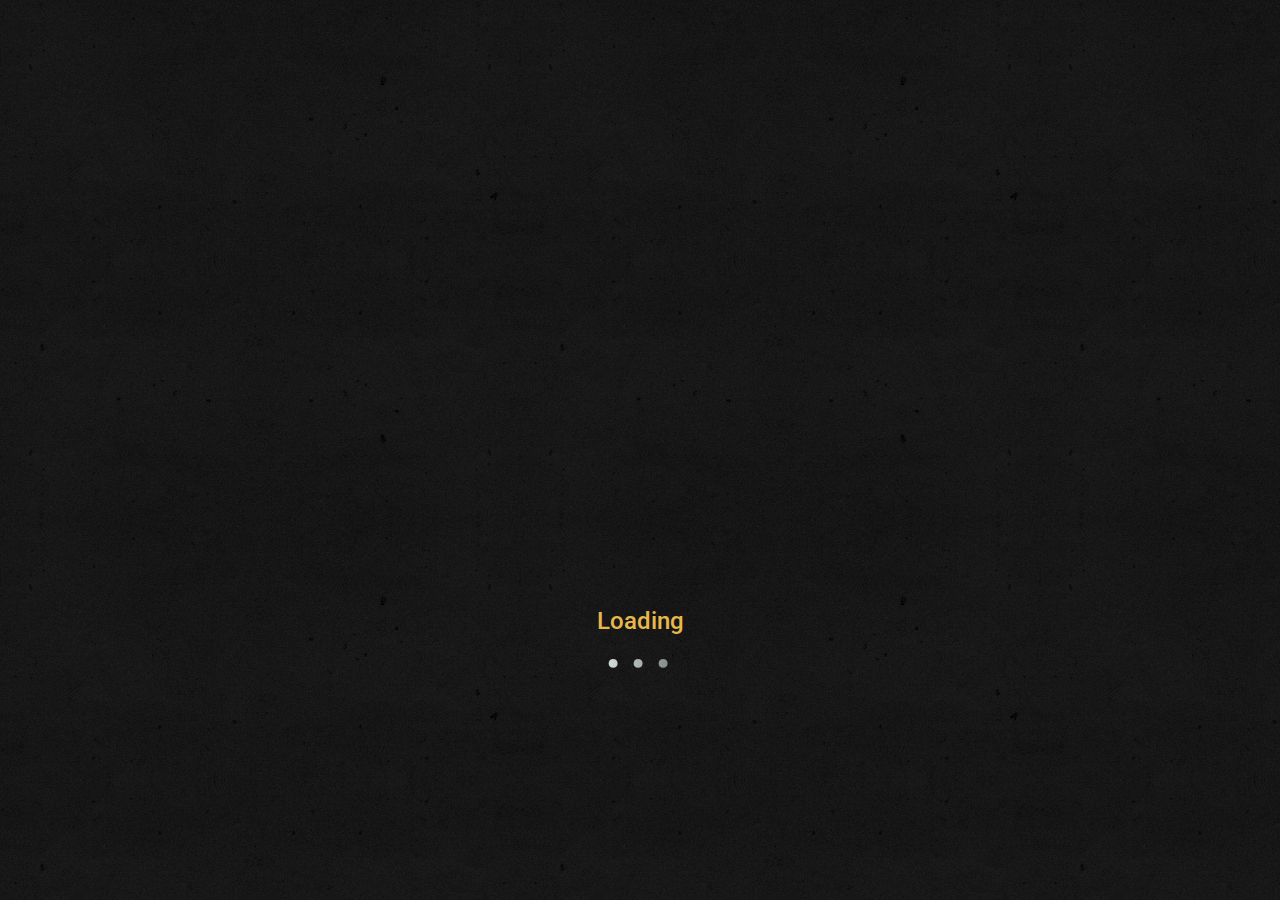
==== commit e9158a6b: "Fixed bug on interface validation" ====
--- a/index.html
+++ b/index.html
@@ -12,6 +12,6 @@
 
 <body>
     <app-root></app-root>
-<script type="text/javascript" src="runtime.ec2944dd8b20ec099bf3.js"></script><script type="text/javascript" src="polyfills.30e1af06e0415ccb7e4e.js"></script><script type="text/javascript" src="main.c012e80122e0818bb654.js"></script></body>
+<script type="text/javascript" src="runtime.ec2944dd8b20ec099bf3.js"></script><script type="text/javascript" src="polyfills.30e1af06e0415ccb7e4e.js"></script><script type="text/javascript" src="main.f595653e15884644dcef.js"></script></body>
 
 </html>